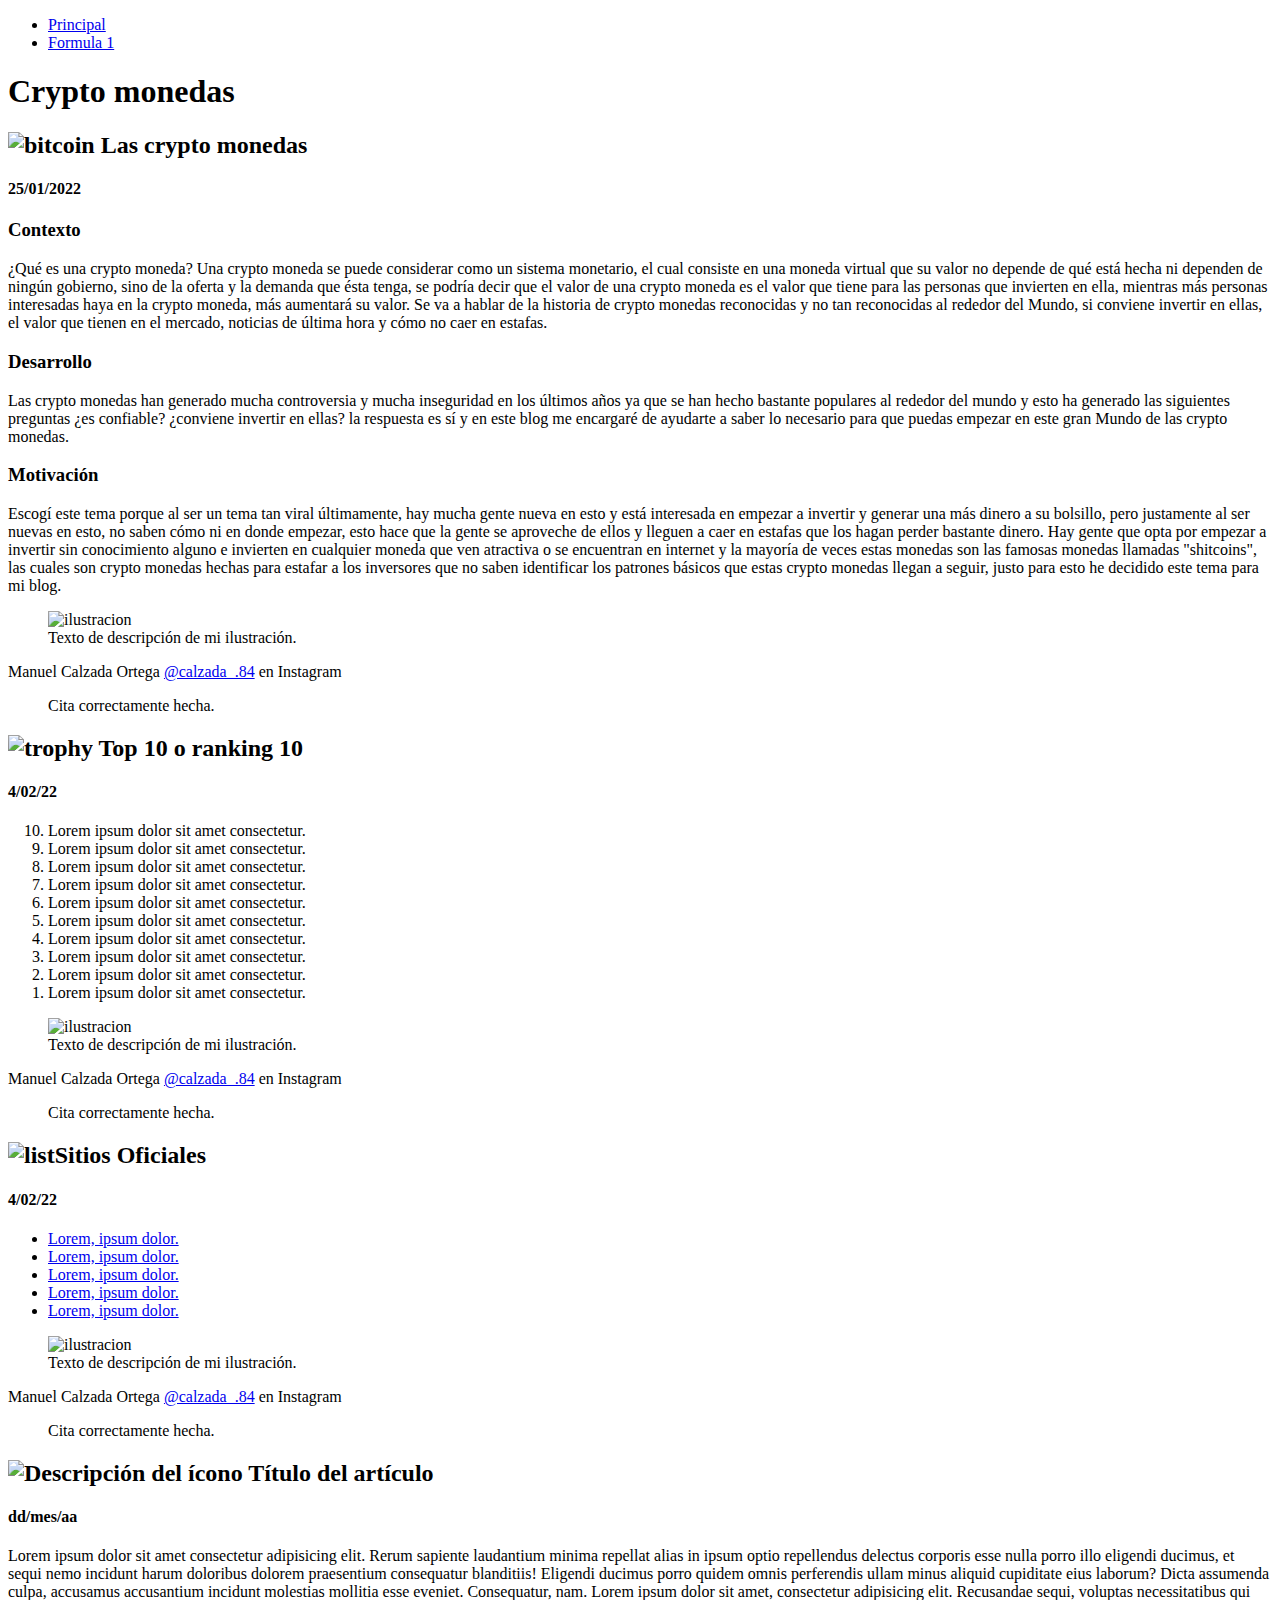
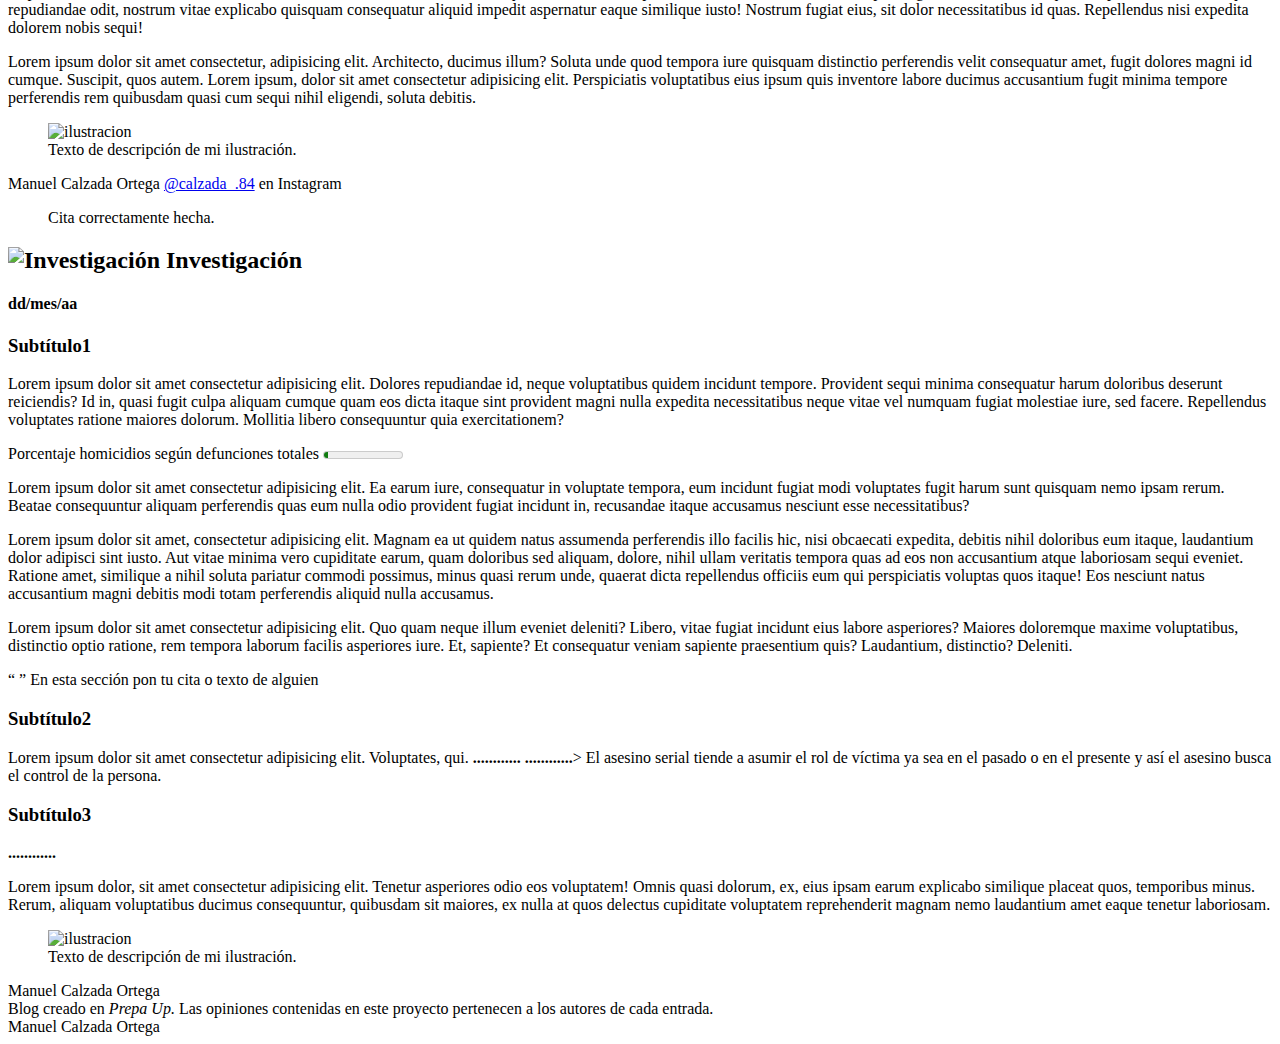
==== Crypto.html @ 49954007 "..." ====
<!DOCTYPE html>
<html lang="es">

    <head>
        <!--Carga los caracteres Latinos-->
        <meta charset="UTF-8">
        <title> Crypto monedas </title>
    </head>

    <body>
        <!--Empieza mi blog-->

        <!--Barra de navegación-->
        <nav>
            <ul>
                <li> <a href="Index.html" target=_blank> Principal </a></li>
                <li> <a href="Formula_1.html"> Formula 1 </a></li>
            </ul>
        </nav>
        <!--Termina barra de navegación-->

        <section>

            <!--Empieza el título del blog-->
            <header>
                <h1> Crypto monedas </h1>
            </header>
            <!--Termina el título del blog-->

            <main>
                <article>

                    <header>
                        <!--Comienza Título-->
                        <hgroup>
                            <h2> <img src="assets/images/icons/bitcoin.png" alt="bitcoin" height="35px" width="auto">
                                Las crypto monedas</h2>
                            <!--Título del artículo-->
                            <h4> 25/01/2022 </h4>
                            <!--Fecha-->
                        </hgroup>
                    </header>

                    <div>
                        <h3> Contexto </h3>
                        <p> ¿Qué es una crypto moneda? Una crypto moneda se puede considerar como un sistema
                            monetario, el cual consiste en una moneda virtual que su valor no depende de qué está
                            hecha ni dependen de ningún gobierno, sino de la oferta y la demanda que ésta
                            tenga, se podría decir que el valor de una crypto moneda es el valor que tiene
                            para las personas que invierten en ella, mientras más personas interesadas haya
                            en la crypto moneda, más aumentará su valor.
                            Se va a hablar de la historia de crypto monedas reconocidas y no tan reconocidas
                            al rededor del Mundo, si conviene invertir en ellas, el valor que tienen en el mercado,
                            noticias de última hora y cómo no caer en estafas.
                        </p>
                    </div>
                    <div>
                        <h3> Desarrollo </h3>
                        <p>
                            Las crypto monedas han generado mucha controversia y mucha inseguridad
                            en los últimos años ya que se han hecho bastante populares al rededor
                            del mundo y esto ha generado las siguientes preguntas ¿es confiable?
                            ¿conviene invertir en ellas? la respuesta es sí y en este blog me
                            encargaré de ayudarte a saber lo necesario para que puedas empezar en
                            este gran Mundo de las crypto monedas.
                        </p>
                    </div>
                    <div>
                        <h3> Motivación </h3>
                        <p>
                            Escogí este tema porque al ser un tema tan viral últimamente, hay mucha
                            gente nueva en esto y está interesada en empezar a invertir y generar una
                            más dinero a su bolsillo, pero justamente al ser nuevas en esto, no saben
                            cómo ni en donde empezar, esto hace que la gente se aproveche de ellos y
                            lleguen a caer en estafas que los hagan perder bastante dinero. Hay gente
                            que opta por empezar a invertir sin conocimiento alguno e invierten en cualquier
                            moneda que ven atractiva o se encuentran en internet y la mayoría de veces
                            estas monedas son las famosas monedas llamadas "shitcoins", las cuales son
                            crypto monedas hechas para estafar a los inversores que no saben identificar
                            los patrones básicos que estas crypto monedas llegan a seguir, justo para esto
                            he decidido este tema para mi blog.
                        </p>
                    </div>
                    <div>

                        <!-- inicia ilustración del artículo -->
                        <figure>
                            <img src="assets/images/figures/descarga.png" alt="ilustracion" height="600px" width="auto">
                            <figcaption>Texto de descripción de mi ilustración.</figcaption>
                        </figure>
                        <!-- termina ilustración del artículo -->

                    </div>

                    <!-- Inicia Footer-->
                    <footer>
                        <div>
                            <span>Manuel Calzada Ortega</span> <a href="https://www.instagram.com/calzada_.84/"
                                target="_blank">@calzada_.84</a> en Instagram
                        </div>

                        <!-- bibliografía -->
                        <blockquote>
                            <p>Cita correctamente hecha.</p>
                        </blockquote>
                        <!-- fin bibliografía -->
                    </footer>
                    <!-- Inicia Footer-->

                </article>

                <article>
                    <!--entrada2-->

                    <!--Inicia header-->
                    <header>
                        <hgroup>
                            <h2> <img src="assets/images/icons/award.png" alt="trophy" height="35px" width="auto"> Top
                                10 o ranking 10</h2>
                            <!--Título del artículo-->
                            <h4> 4/02/22 </h4>
                            <!--Fecha-->
                        </hgroup>
                    </header>
                    <!--Termina header-->

                    <div>
                        <!-- Inicia Top inverso -->

                        <ol reversed>
                            <li> Lorem ipsum dolor sit amet consectetur.</li>
                            <li> Lorem ipsum dolor sit amet consectetur.</li>
                            <li> Lorem ipsum dolor sit amet consectetur.</li>
                            <li> Lorem ipsum dolor sit amet consectetur.</li>
                            <li> Lorem ipsum dolor sit amet consectetur.</li>
                            <li> Lorem ipsum dolor sit amet consectetur.</li>
                            <li> Lorem ipsum dolor sit amet consectetur.</li>
                            <li> Lorem ipsum dolor sit amet consectetur.</li>
                            <li> Lorem ipsum dolor sit amet consectetur.</li>
                            <li> Lorem ipsum dolor sit amet consectetur.</li>
                        </ol>
                    </div><!-- Termina Top inverso -->

                    <div>
                        <!-- inicia ilustración del artículo -->
                        <figure>
                            <img src="assets/images/figures/descarga.png" alt="ilustracion" height="600px" width="auto">
                            <figcaption>Texto de descripción de mi ilustración.</figcaption>
                        </figure>
                        <!-- termina ilustración del artículo -->
                    </div>



                    <!-- Inicia Footer-->
                    <footer>
                        <div>
                            <span>Manuel Calzada Ortega</span> <a href="https://www.instagram.com/calzada_.84/"
                                target="_blank">@calzada_.84</a> en Instagram
                        </div>

                        <!-- bibliografía -->
                        <blockquote>
                            <p>Cita correctamente hecha.</p>
                        </blockquote>
                        <!-- fin bibliografía -->
                    </footer>
                    <!-- Inicia Footer-->
                </article>

                <article>
                    <!--entrada3-->

                    <!--Inicia header-->
                    <header>
                        <hgroup>
                            <h2> <img src="assets/images/icons/list.png" alt="list" height="35px" width="auto">Sitios
                                Oficiales</h2>
                            <!--Título del artículo-->
                            <h4> 4/02/22 </h4>
                            <!--Fecha-->
                        </hgroup>
                    </header>
                    <!--Termina header-->

                    <div>
                        <!-- Inicia lista de sitios -->

                        <ul>

                            <li> <a href="https://rfydftefdet.com/" target="_blank"> Lorem, ipsum dolor.</a> </li>
                            <li> <a href="https://lorem ipsum dolor.edu.mx/" target="_blank"> Lorem, ipsum dolor.</a>
                            </li>
                            <li> <a href="https://lorem ipsum dolor.edu.mx/" target="_blank"> Lorem, ipsum dolor.</a>
                            </li>
                            <li> <a href="https://lorem ipsum dolor.edu.mx/" target="_blank"> Lorem, ipsum dolor.</a>
                            </li>
                            <li> <a href="https://lorem ipsum dolor.edu.mx/" target="_blank"> Lorem, ipsum dolor.</a>
                            </li>

                        </ul>

                    </div><!-- Termina lista de sitios oficiales -->

                    <div>
                        <!-- inicia ilustración del artículo -->
                        <figure>
                            <img src="assets/images/figures/descarga.png" alt="ilustracion" height="600px" width="auto">
                            <figcaption>Texto de descripción de mi ilustración.</figcaption>
                        </figure>
                        <!-- termina ilustración del artículo -->
                    </div>



                    <!-- Inicia Footer-->
                    <footer>
                        <div>
                            <span>Manuel Calzada Ortega</span> <a href="https://www.instagram.com/calzada_.84/"
                                target="_blank">@calzada_.84</a> en Instagram
                        </div>

                        <!-- bibliografía -->
                        <blockquote>
                            <p>Cita correctamente hecha.</p>
                        </blockquote>
                        <!-- fin bibliografía -->
                    </footer>
                    <!-- Inicia Footer-->

                </article>

                <article>
                    <!--entrada4-->
                    <header>
                        <hgroup>
                            <!-- Título del artículo -->
                            <h2> <img src="assets/images/icons/..." alt="Descripción del ícono" height="35px"
                                    width="auto"> Título del artículo
                                <!--video de yutu-->
                            </h2>
                            <!-- Fecha en la que se escribió el artículo -->
                            <h4>dd/mes/aa</h4>
                        </hgroup>
                    </header>
                    <!-- inicia contenido del artículo -->
                    <div>

                        <p> Lorem ipsum dolor sit amet consectetur adipisicing elit. Rerum sapiente laudantium minima
                            repellat alias in ipsum optio repellendus delectus corporis esse nulla porro illo eligendi
                            ducimus, et sequi nemo incidunt harum doloribus dolorem praesentium consequatur blanditiis!
                            Eligendi ducimus porro quidem omnis perferendis ullam minus aliquid cupiditate eius laborum?
                            Dicta assumenda culpa, accusamus accusantium incidunt molestias mollitia esse eveniet.
                            Consequatur, nam. Lorem ipsum dolor sit amet, consectetur adipisicing elit. Recusandae
                            sequi, voluptas necessitatibus qui repudiandae odit, nostrum vitae explicabo quisquam
                            consequatur aliquid impedit aspernatur eaque similique iusto! Nostrum fugiat eius, sit dolor
                            necessitatibus id quas. Repellendus nisi expedita dolorem nobis sequi!</p>
                        <p> Lorem ipsum dolor sit amet consectetur, adipisicing elit. Architecto, ducimus illum? Soluta
                            unde quod tempora iure quisquam distinctio perferendis velit consequatur amet, fugit dolores
                            magni id cumque. Suscipit, quos autem. Lorem ipsum, dolor sit amet consectetur adipisicing
                            elit. Perspiciatis voluptatibus eius ipsum quis inventore labore ducimus accusantium fugit
                            minima tempore perferendis rem quibusdam quasi cum sequi nihil eligendi, soluta debitis.</p>

                    </div> <!-- Termina contenido del artículo -->

                    <div>
                        <!-- inicia ilustración del artículo -->
                        <figure>
                            <img src="assets/images/figures/descarga.png" alt="ilustracion" height="600px" width="auto">
                            <figcaption>Texto de descripción de mi ilustración.</figcaption>
                        </figure>
                        <!-- termina ilustración del artículo -->
                    </div>

                    <!-- Inicia Footer-->
                    <footer>
                        <div>
                            <span>Manuel Calzada Ortega</span> <a href="https://www.instagram.com/calzada_.84/"
                                target="_blank">@calzada_.84</a> en Instagram
                        </div>

                        <!-- bibliografía -->
                        <blockquote>
                            <p>Cita correctamente hecha.</p>
                        </blockquote>
                        <!-- fin bibliografía -->
                    </footer>
                    <!-- Inicia Footer-->
                </article>

                <article>
                    <!--entrada5-->
                    <header>
                        <hgroup>
                            <!-- Título del artículo -->
                            <h2> <img src="assets/images/icons/seo.png" alt="Investigación" height="35px" width="auto">
                                Investigación</h2>
                            <!-- Fecha en la que se escribió el artículo -->
                            <h4>dd/mes/aa</h4>
                        </hgroup>
                    </header>
                    <!-- inicia contenido del artículo -->
                    <div>

                        <h3> Subtítulo1 </h3>

                        <p>
                            Lorem ipsum dolor sit amet consectetur adipisicing elit. Dolores repudiandae id, neque
                            voluptatibus quidem incidunt tempore. Provident sequi minima consequatur harum doloribus
                            deserunt reiciendis? Id in, quasi fugit culpa aliquam cumque quam eos dicta itaque sint
                            provident magni nulla expedita necessitatibus neque vitae vel numquam fugiat molestiae iure,
                            sed facere. Repellendus voluptates ratione maiores dolorum. Mollitia libero consequuntur
                            quia exercitationem?
                        </p>

                        <label>Porcentaje homicidios según defunciones totales</label>
                        <!--Barra de porcentage con datos reales-->
                        <meter value=36685 min=0 max=722611></meter>
                        <!--Cambiar los valores-->

                        <p>
                            Lorem ipsum dolor sit amet consectetur adipisicing elit. Ea earum iure, consequatur in
                            voluptate tempora, eum incidunt fugiat modi voluptates fugit harum sunt quisquam nemo ipsam
                            rerum. Beatae consequuntur aliquam perferendis quas eum nulla odio provident fugiat incidunt
                            in, recusandae itaque accusamus nesciunt esse necessitatibus?
                        </p>

                        <p>
                            Lorem ipsum dolor sit amet, consectetur adipisicing elit. Magnam ea ut quidem natus
                            assumenda perferendis illo facilis hic, nisi obcaecati expedita, debitis nihil doloribus eum
                            itaque, laudantium dolor adipisci sint iusto. Aut vitae minima vero cupiditate earum, quam
                            doloribus sed aliquam, dolore, nihil ullam veritatis tempora quas ad eos non accusantium
                            atque laboriosam sequi eveniet. Ratione amet, similique a nihil soluta pariatur commodi
                            possimus, minus quasi rerum unde, quaerat dicta repellendus officiis eum qui perspiciatis
                            voluptas quos itaque! Eos nesciunt natus accusantium magni debitis modi totam perferendis
                            aliquid nulla accusamus.
                        </p>


                        <p>
                            Lorem ipsum dolor sit amet consectetur adipisicing elit. Quo quam neque illum eveniet
                            deleniti? Libero, vitae fugiat incidunt eius labore asperiores? Maiores doloremque maxime
                            voluptatibus, distinctio optio ratione, rem tempora laborum facilis asperiores iure. Et,
                            sapiente? Et consequatur veniam sapiente praesentium quis? Laudantium, distinctio? Deleniti.
                        </p>

                        <p>
                            <q> </q> <cite></cite> En esta sección pon tu cita o texto de alguien

                        </p>

                        <h3> Subtítulo2</h3>

                        <p>
                            Lorem ipsum dolor sit amet consectetur adipisicing elit. Voluptates, qui.

                            <strong>............</strong>
                            <!--Usa las etiquetas strong para señalar ideas principales-->
                            <strong>............</strong>> El asesino serial tiende a asumir el rol de víctima ya sea en
                            el pasado o en el presente y así el asesino busca el control de la persona.

                        </p>


                        <h3>Subtítulo3</h3>

                        <strong>............</strong>
                        <!--Usa las etiquetas strong para señalar ideas principales-->
                        <p>
                            Lorem ipsum dolor, sit amet consectetur adipisicing elit. Tenetur asperiores odio eos
                            voluptatem! Omnis quasi dolorum, ex, eius ipsam earum explicabo similique placeat quos,
                            temporibus minus. Rerum, aliquam voluptatibus ducimus consequuntur, quibusdam sit maiores,
                            ex nulla at quos delectus cupiditate voluptatem reprehenderit magnam nemo laudantium amet
                            eaque tenetur laboriosam.
                        </p>
                    </div>
                    <div>
                        <!-- inicia ilustración del artículo -->
                        <figure>
                         <img src="assets/images/figures/descarga.png" alt="ilustracion" height="600px" width="auto">
                         <figcaption>Texto de descripción de mi ilustración.</figcaption>
                        </figure>
                        <!-- termina ilustración del artículo -->
                    </div>

                    
                </article>



            </main>
            <!-- Termina main -->

            <!--Empieza aside-->
            <aside>

            </aside>
            <!--Termina aside-->

            <!-- empieza el footer -->
            <footer>

                <div>
                    <span>Manuel Calzada Ortega</span>
                </div>
                <div>
                    <span> Blog creado en <i>Prepa Up.</i> </span>
                    <span> Las opiniones contenidas en este proyecto pertenecen a los autores de cada entrada. </span>
                </div>
                <div>
                    <span>Manuel Calzada Ortega</span>
                </div>

            </footer>
            <!-- termina el footer -->

        </section>
        <!-- Termina el blog-->
    </body>

</html>
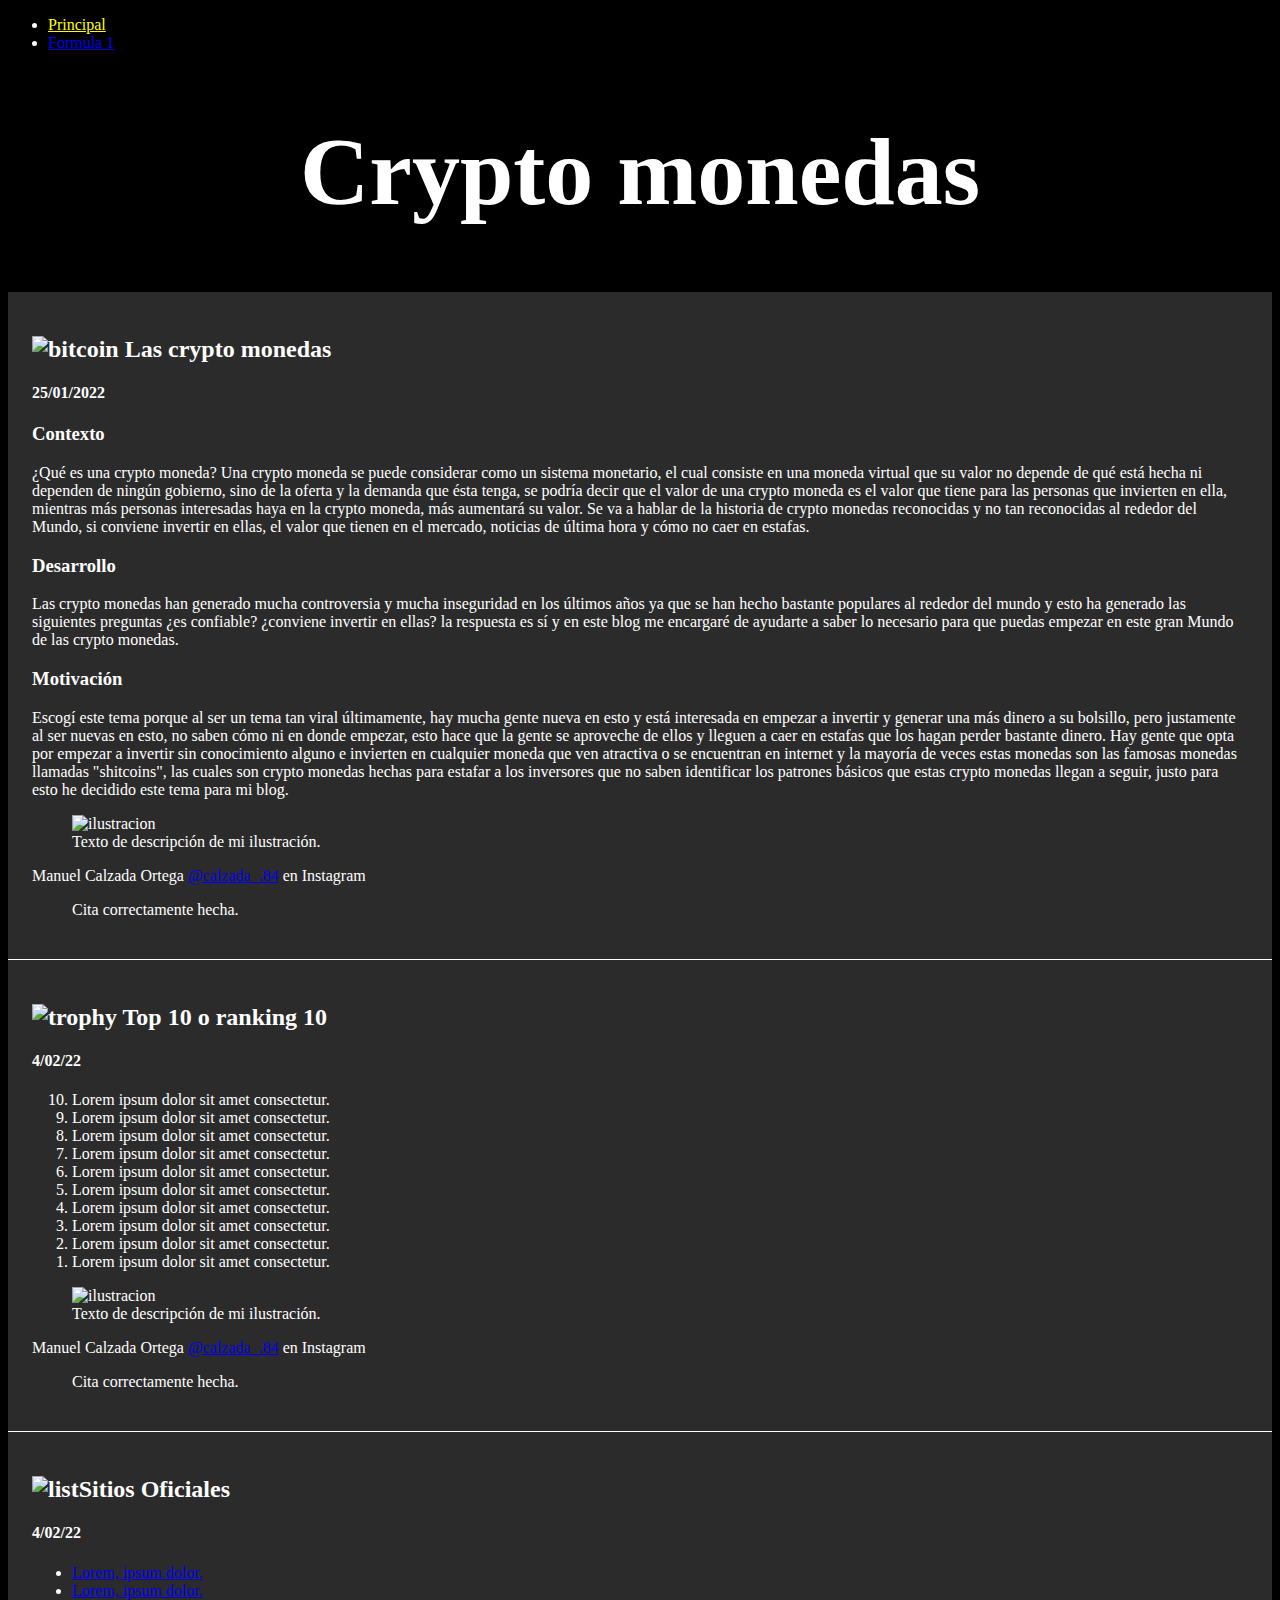
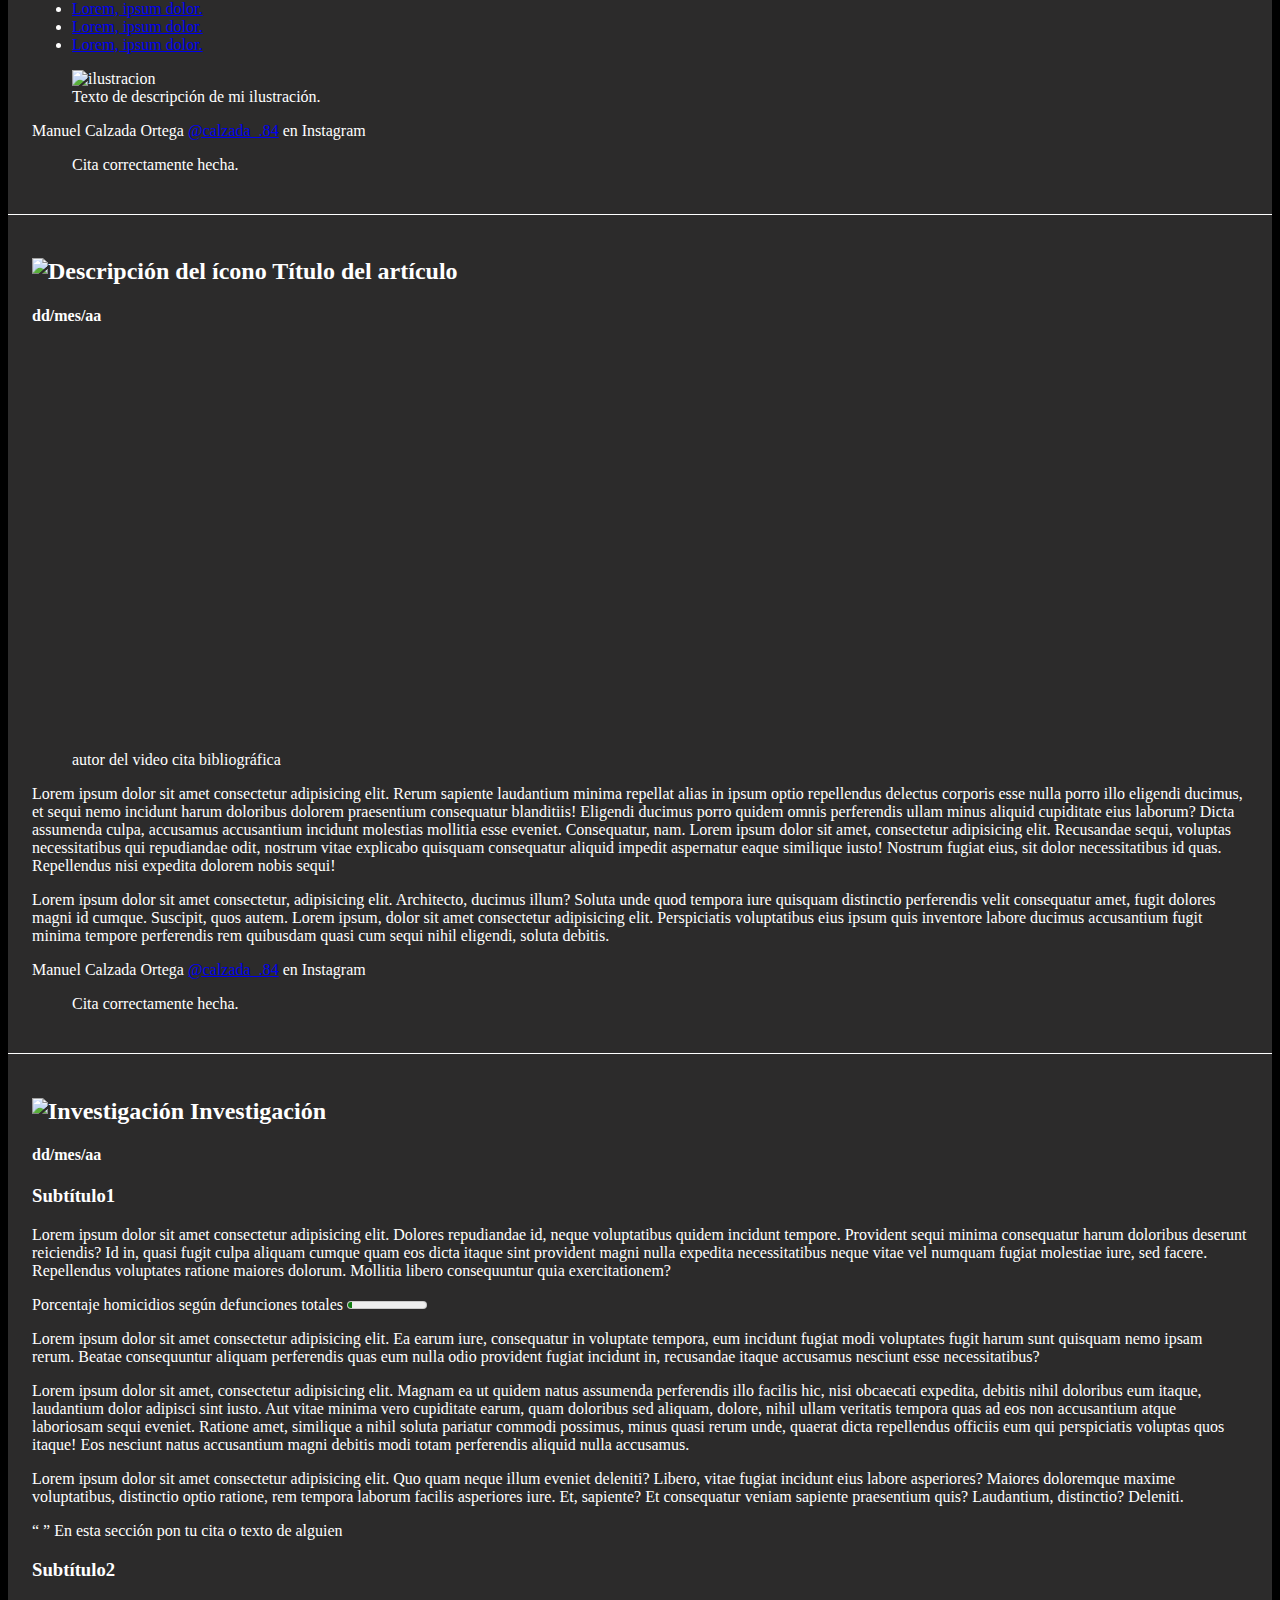
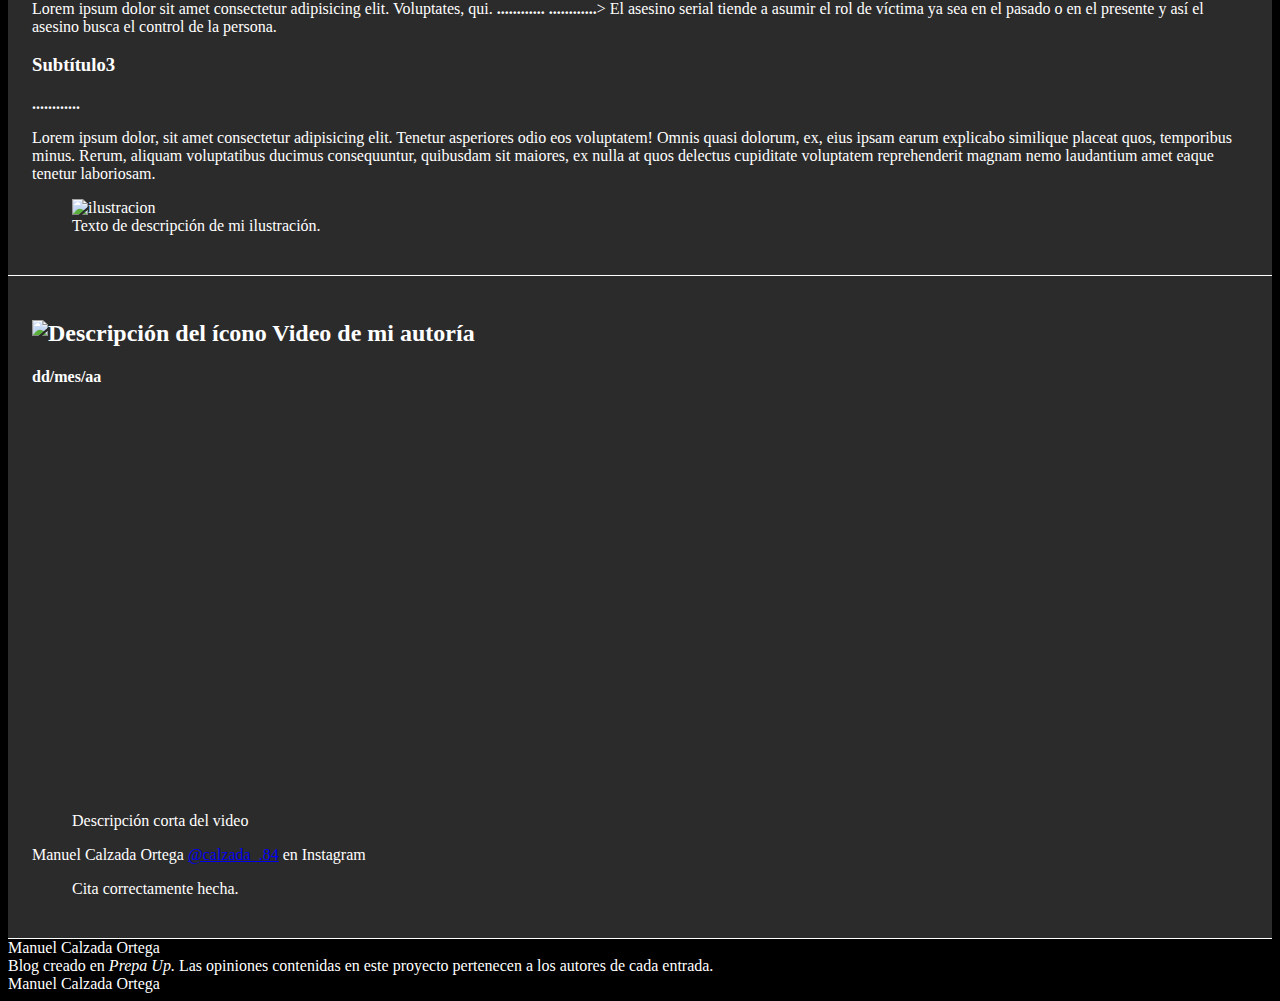
==== commit 3b80d5b4: "PAE6 completed" ====
--- a/Crypto.html
+++ b/Crypto.html
@@ -5,15 +5,16 @@
         <!--Carga los caracteres Latinos-->
         <meta charset="UTF-8">
         <title> Crypto monedas </title>
+        <link rel="stylesheet" href="assets/styles/estilos_manuel_calzada.css">
     </head>
 
-    <body>
+    <body class="cuerpo_blog">
         <!--Empieza mi blog-->
 
         <!--Barra de navegación-->
         <nav>
             <ul>
-                <li> <a href="Index.html" target=_blank> Principal </a></li>
+                <li> <a class="resaltado" href="Index.html" target=_blank> Principal </a></li>
                 <li> <a href="Formula_1.html"> Formula 1 </a></li>
             </ul>
         </nav>
@@ -22,13 +23,13 @@
         <section>
 
             <!--Empieza el título del blog-->
-            <header>
+            <header id="titulo_blog">
                 <h1> Crypto monedas </h1>
             </header>
             <!--Termina el título del blog-->
 
             <main>
-                <article>
+                <article class="article">
 
                     <header>
                         <!--Comienza Título-->
@@ -109,7 +110,7 @@
 
                 </article>
 
-                <article>
+                <article class="article">
                     <!--entrada2-->
 
                     <!--Inicia header-->
@@ -168,7 +169,7 @@
                     <!-- Inicia Footer-->
                 </article>
 
-                <article>
+                <article class="article">
                     <!--entrada3-->
 
                     <!--Inicia header-->
@@ -230,7 +231,7 @@
 
                 </article>
 
-                <article>
+                <article class="article">
                     <!--entrada4-->
                     <header>
                         <hgroup>
@@ -244,9 +245,19 @@
                         </hgroup>
                     </header>
                     <!-- inicia contenido del artículo -->
-                    <div>
-
-                        <p> Lorem ipsum dolor sit amet consectetur adipisicing elit. Rerum sapiente laudantium minima
+                    
+                    <div>
+                        <!-- inicia ilustración del artículo -->
+                        <figure>
+                         <iframe width="713" height="401" src="https://www.youtube.com/embed/jcDZ7TdKvLg" title="YouTube video player" frameborder="0" allow="accelerometer; autoplay; clipboard-write; encrypted-media; gyroscope; picture-in-picture" allowfullscreen></iframe>
+                         <figcaption>autor del video cita bibliográfica</figcaption>
+                        </figure>
+                        <!-- termina ilustración del artículo -->
+                    </div>
+
+                    <div>
+                        <p>
+                            Lorem ipsum dolor sit amet consectetur adipisicing elit. Rerum sapiente laudantium minima
                             repellat alias in ipsum optio repellendus delectus corporis esse nulla porro illo eligendi
                             ducimus, et sequi nemo incidunt harum doloribus dolorem praesentium consequatur blanditiis!
                             Eligendi ducimus porro quidem omnis perferendis ullam minus aliquid cupiditate eius laborum?
@@ -255,22 +266,14 @@
                             sequi, voluptas necessitatibus qui repudiandae odit, nostrum vitae explicabo quisquam
                             consequatur aliquid impedit aspernatur eaque similique iusto! Nostrum fugiat eius, sit dolor
                             necessitatibus id quas. Repellendus nisi expedita dolorem nobis sequi!</p>
-                        <p> Lorem ipsum dolor sit amet consectetur, adipisicing elit. Architecto, ducimus illum? Soluta
+                        
+                            <p> Lorem ipsum dolor sit amet consectetur, adipisicing elit. Architecto, ducimus illum? Soluta
                             unde quod tempora iure quisquam distinctio perferendis velit consequatur amet, fugit dolores
                             magni id cumque. Suscipit, quos autem. Lorem ipsum, dolor sit amet consectetur adipisicing
                             elit. Perspiciatis voluptatibus eius ipsum quis inventore labore ducimus accusantium fugit
                             minima tempore perferendis rem quibusdam quasi cum sequi nihil eligendi, soluta debitis.</p>
 
                     </div> <!-- Termina contenido del artículo -->
-
-                    <div>
-                        <!-- inicia ilustración del artículo -->
-                        <figure>
-                            <img src="assets/images/figures/descarga.png" alt="ilustracion" height="600px" width="auto">
-                            <figcaption>Texto de descripción de mi ilustración.</figcaption>
-                        </figure>
-                        <!-- termina ilustración del artículo -->
-                    </div>
 
                     <!-- Inicia Footer-->
                     <footer>
@@ -288,7 +291,7 @@
                     <!-- Inicia Footer-->
                 </article>
 
-                <article>
+                <article class="article">
                     <!--entrada5-->
                     <header>
                         <hgroup>
@@ -382,14 +385,48 @@
                         </figure>
                         <!-- termina ilustración del artículo -->
                     </div>
-
+                </article>
+
+                <article class="article">
+                    <!--entrada6-->
+                    <header>
+                        <hgroup>
+                            <!-- Título del artículo -->
+                            <h2> <img src="assets/images/icons/..." alt="Descripción del ícono" height="35px" width="auto"> Video de mi autoría <!--video de yutu--></h2>
+                            <!-- Fecha en la que se escribió el artículo -->
+                            <h4>dd/mes/aa</h4>
+                        </hgroup>
+                    </header>
+                    <!-- inicia contenido del artículo -->
                     
-                </article>
-
-
+                    <div>
+                        <!-- inicia ilustración del artículo -->
+                        <figure>
+                         <iframe width="713" height="401" src="https://www.youtube.com/embed/jcDZ7TdKvLg" title="YouTube video player" frameborder="0" allow="accelerometer; autoplay; clipboard-write; encrypted-media; gyroscope; picture-in-picture" allowfullscreen></iframe>
+                         <figcaption>Descripción corta del video</figcaption>
+                        </figure>
+                        <!-- termina ilustración del artículo -->
+                    </div>
+
+                    <!-- Inicia Footer-->
+                    <footer>
+                        <div>
+                            <span>Manuel Calzada Ortega</span> <a href="https://www.instagram.com/calzada_.84/"
+                                target="_blank">@calzada_.84</a> en Instagram
+                        </div>
+
+                        <!-- bibliografía -->
+                        <blockquote>
+                            <p>Cita correctamente hecha.</p>
+                        </blockquote>
+                        <!-- fin bibliografía -->
+                    </footer>
+                    <!-- Inicia Footer-->
+                </article>
 
             </main>
             <!-- Termina main -->
+
 
             <!--Empieza aside-->
             <aside>
--- a/assets/styles/estilos_manuel_calzada.css
+++ b/assets/styles/estilos_manuel_calzada.css
@@ -0,0 +1,15 @@
+.cuerpo_blog{
+    background-color: black; color: #FFFFFF;}
+
+.article{
+    background: rgb(44, 43, 43);
+    padding: 1.5rem;
+    border-bottom: 1px solid #FFFFFF;}
+
+.resaltado{
+    color: yellow/*color de texto*/ }
+
+#titulo_blog{
+    font-size: 3rem;
+    text-align: center;
+}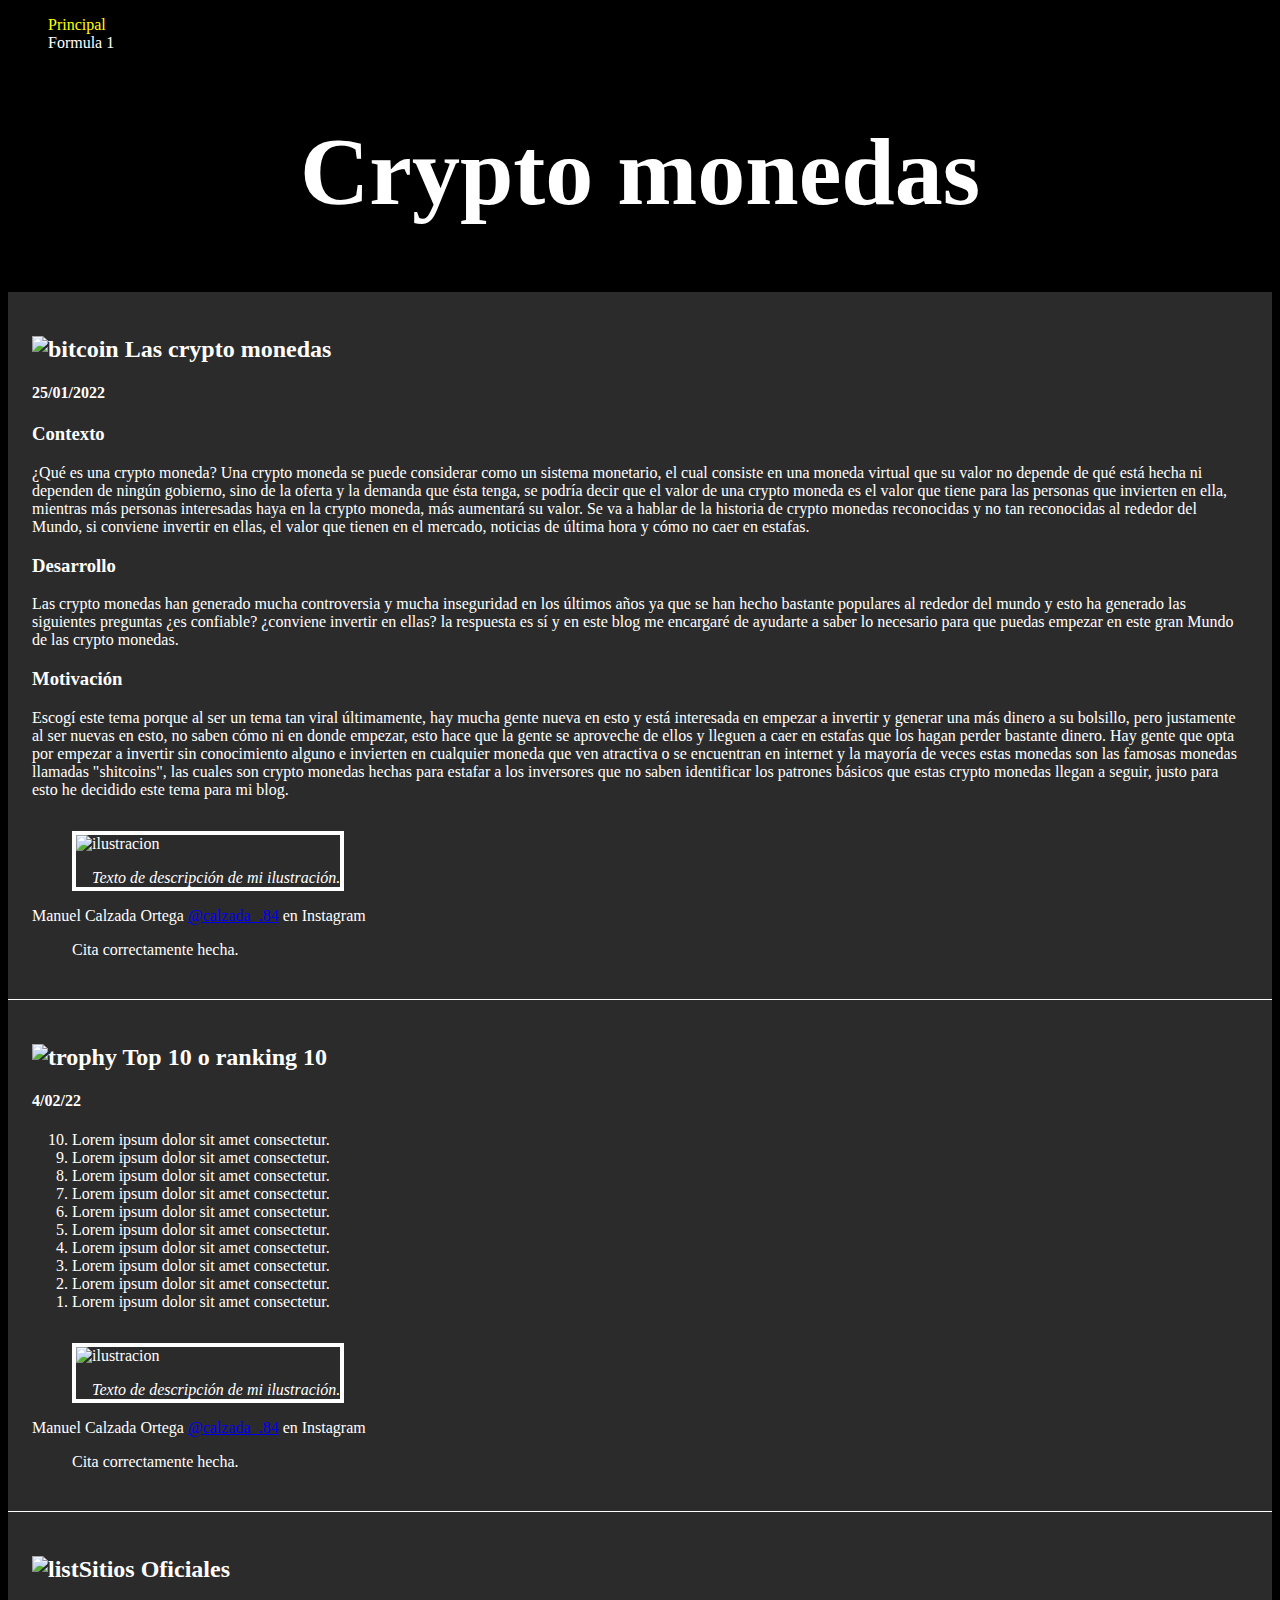
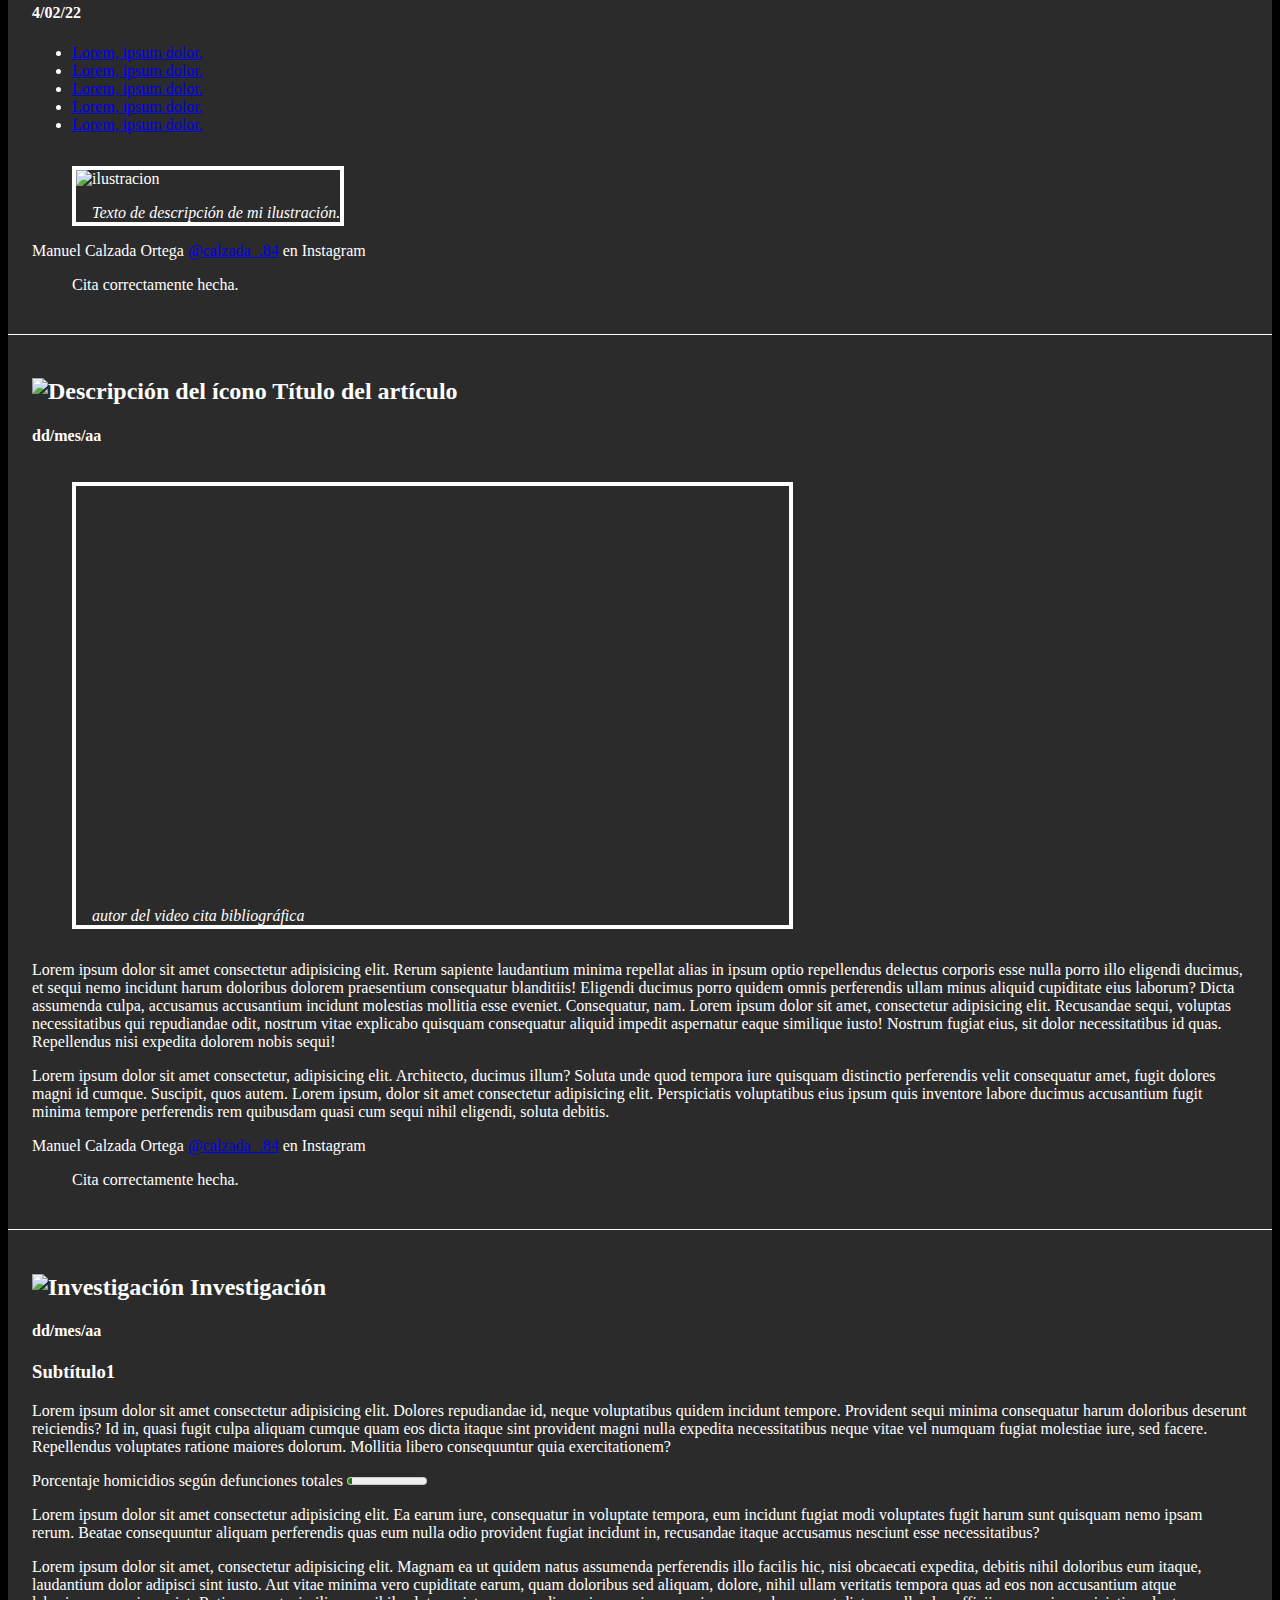
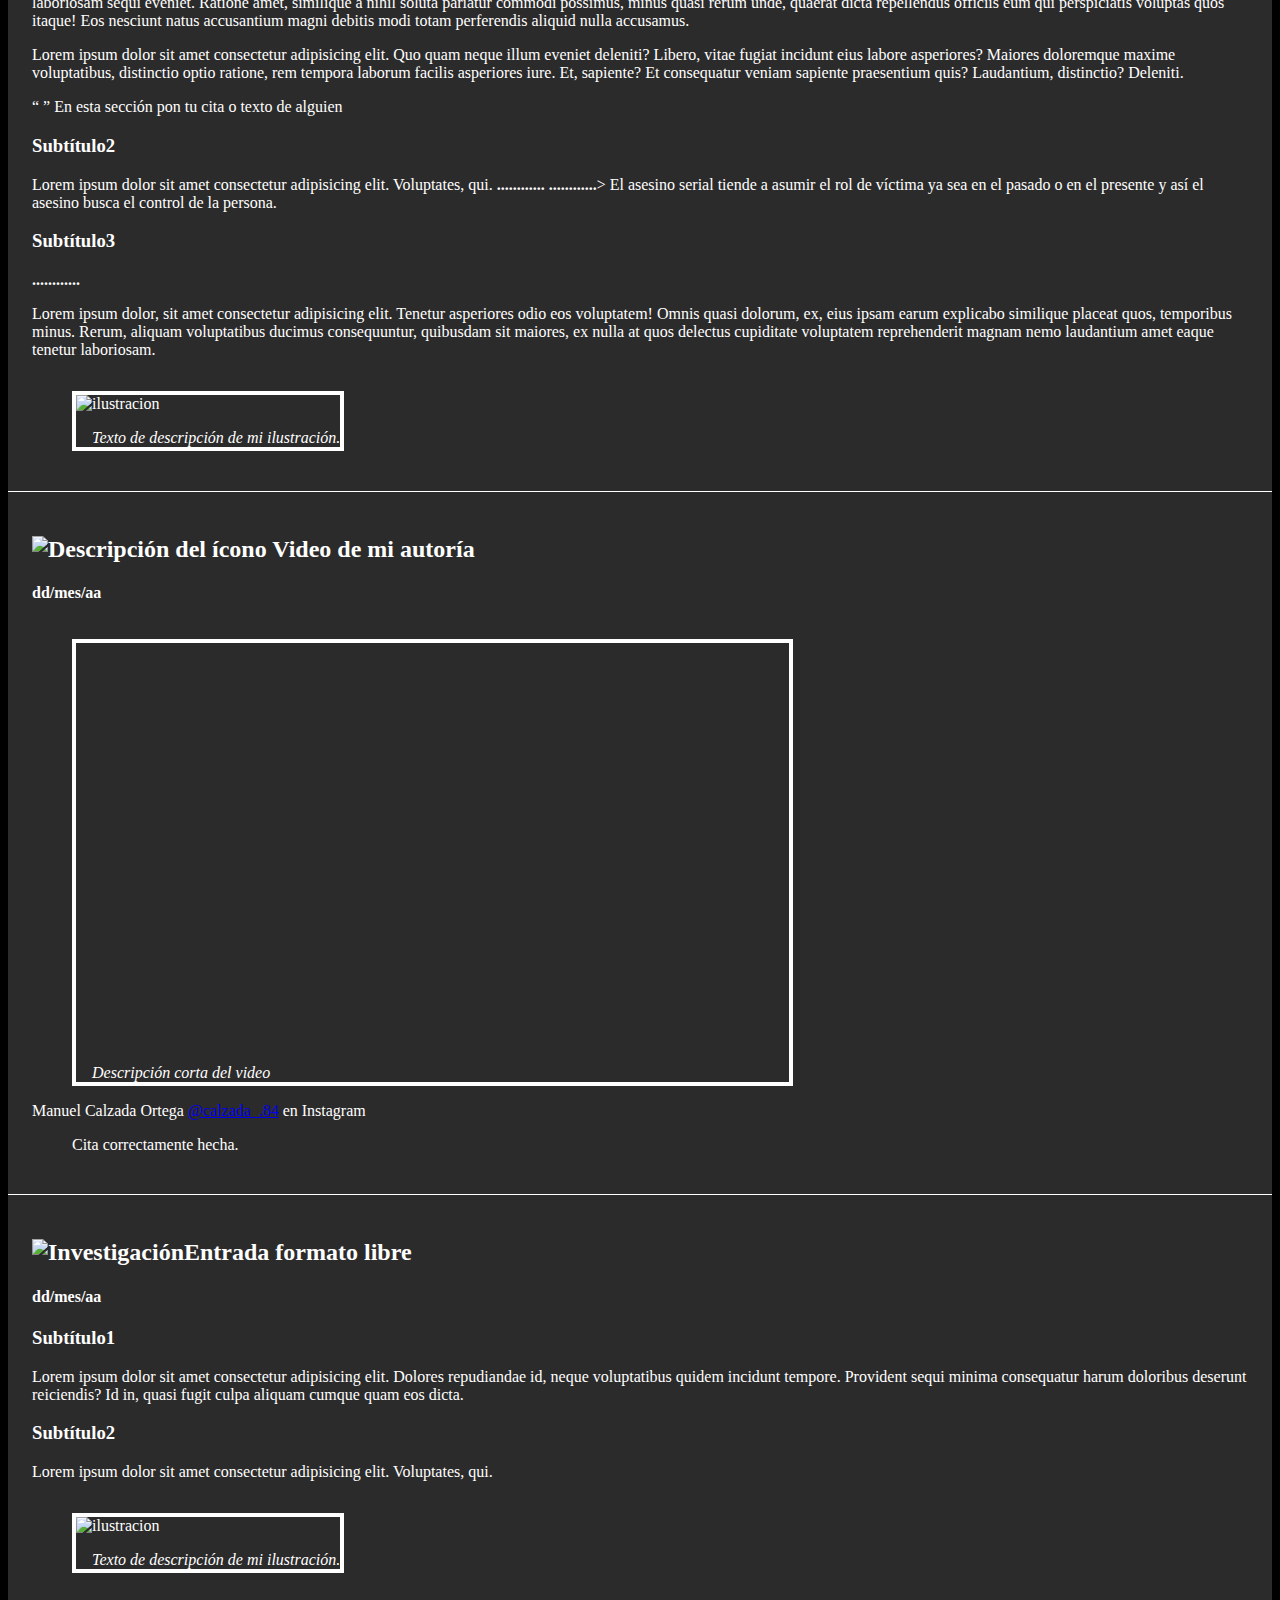
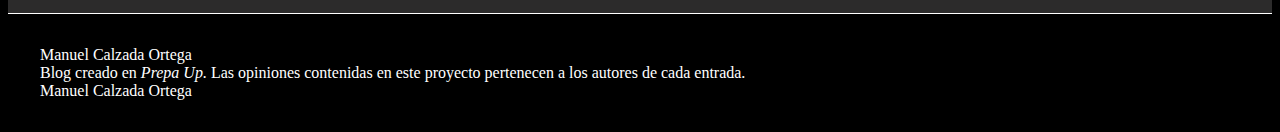
==== commit a0804068: "PAE7" ====
--- a/Crypto.html
+++ b/Crypto.html
@@ -85,7 +85,7 @@
                     <div>
 
                         <!-- inicia ilustración del artículo -->
-                        <figure>
+                        <figure class="ilustracion">
                             <img src="assets/images/figures/descarga.png" alt="ilustracion" height="600px" width="auto">
                             <figcaption>Texto de descripción de mi ilustración.</figcaption>
                         </figure>
@@ -144,7 +144,7 @@
 
                     <div>
                         <!-- inicia ilustración del artículo -->
-                        <figure>
+                        <figure class="ilustracion">
                             <img src="assets/images/figures/descarga.png" alt="ilustracion" height="600px" width="auto">
                             <figcaption>Texto de descripción de mi ilustración.</figcaption>
                         </figure>
@@ -205,7 +205,7 @@
 
                     <div>
                         <!-- inicia ilustración del artículo -->
-                        <figure>
+                        <figure class="ilustracion">
                             <img src="assets/images/figures/descarga.png" alt="ilustracion" height="600px" width="auto">
                             <figcaption>Texto de descripción de mi ilustración.</figcaption>
                         </figure>
@@ -248,7 +248,7 @@
                     
                     <div>
                         <!-- inicia ilustración del artículo -->
-                        <figure>
+                        <figure class="ilustracion">
                          <iframe width="713" height="401" src="https://www.youtube.com/embed/jcDZ7TdKvLg" title="YouTube video player" frameborder="0" allow="accelerometer; autoplay; clipboard-write; encrypted-media; gyroscope; picture-in-picture" allowfullscreen></iframe>
                          <figcaption>autor del video cita bibliográfica</figcaption>
                         </figure>
@@ -379,7 +379,7 @@
                     </div>
                     <div>
                         <!-- inicia ilustración del artículo -->
-                        <figure>
+                        <figure class="ilustracion">
                          <img src="assets/images/figures/descarga.png" alt="ilustracion" height="600px" width="auto">
                          <figcaption>Texto de descripción de mi ilustración.</figcaption>
                         </figure>
@@ -401,7 +401,7 @@
                     
                     <div>
                         <!-- inicia ilustración del artículo -->
-                        <figure>
+                        <figure class="ilustracion">
                          <iframe width="713" height="401" src="https://www.youtube.com/embed/jcDZ7TdKvLg" title="YouTube video player" frameborder="0" allow="accelerometer; autoplay; clipboard-write; encrypted-media; gyroscope; picture-in-picture" allowfullscreen></iframe>
                          <figcaption>Descripción corta del video</figcaption>
                         </figure>
@@ -424,6 +424,44 @@
                     <!-- Inicia Footer-->
                 </article>
 
+                <article class="article">
+                    <!--entrada7-->
+                    <header>
+                        <hgroup>
+                            <!-- Título del artículo -->
+                            <h2> <img src="assets/images/icons/seo.png" alt="Investigación" height="35px" width="auto">Entrada formato libre </h2>
+                            <!-- Fecha en la que se escribió el artículo -->
+                            <h4>dd/mes/aa</h4>
+                        </hgroup>
+                    </header>
+                    <!-- inicia contenido del artículo -->
+                    <div>
+
+                        <h3> Subtítulo1 </h3>
+
+                        <p>
+                            Lorem ipsum dolor sit amet consectetur adipisicing elit. Dolores repudiandae id, neque
+                            voluptatibus quidem incidunt tempore. Provident sequi minima consequatur harum doloribus
+                            deserunt reiciendis? Id in, quasi fugit culpa aliquam cumque quam eos dicta.
+                        </p>
+
+                        <h3> Subtítulo2</h3>
+                        <p>
+                            Lorem ipsum dolor sit amet consectetur adipisicing elit. Voluptates, qui.
+                        </p>
+                    </div>
+
+                    <div>
+                        <!-- inicia ilustración del artículo -->
+                        <figure class="ilustracion">
+                         <img src="assets/images/figures/descarga.png" alt="ilustracion" height="600px" width="auto">
+                         <figcaption>Texto de descripción de mi ilustración.</figcaption>
+                        </figure>
+                        <!-- termina ilustración del artículo -->
+                    </div>
+                </article>
+
+
             </main>
             <!-- Termina main -->
 
@@ -435,7 +473,7 @@
             <!--Termina aside-->
 
             <!-- empieza el footer -->
-            <footer>
+            <footer id="footer_blog">
 
                 <div>
                     <span>Manuel Calzada Ortega</span>
--- a/assets/styles/estilos_manuel_calzada.css
+++ b/assets/styles/estilos_manuel_calzada.css
@@ -1,3 +1,15 @@
+/*Barra de navegación*/
+nav>ul>li {
+    list-style:none/*estilo de lista o quitar viñetado*/}
+
+nav>ul>li>a {
+    text-decoration: none;/*decoración del texto*/
+    color: #FFFFFF;}/*color de texto*/
+    
+.resaltado{
+    color: yellow/*color de texto*/ }
+/*Barra de navegación*/
+
 .cuerpo_blog{
     background-color: black; color: #FFFFFF;}
 
@@ -6,10 +18,23 @@
     padding: 1.5rem;
     border-bottom: 1px solid #FFFFFF;}
 
-.resaltado{
-    color: yellow/*color de texto*/ }
-
 #titulo_blog{
     font-size: 3rem;
-    text-align: center;
-}+    text-align: center;}
+
+/*ilustraciones*/
+.ilustracion{
+    border: 4px solid #FFFFFF;
+    display: inline-block;}
+
+.ilustracion figcaption{
+    margin-top: 1rem; 
+    margin-left: 1rem; 
+    font-style:italic}
+/*ilustraciones*/
+
+/*footer*/
+#footer_blog{ 
+    margin: 2rem;}
+/*footer*/
+
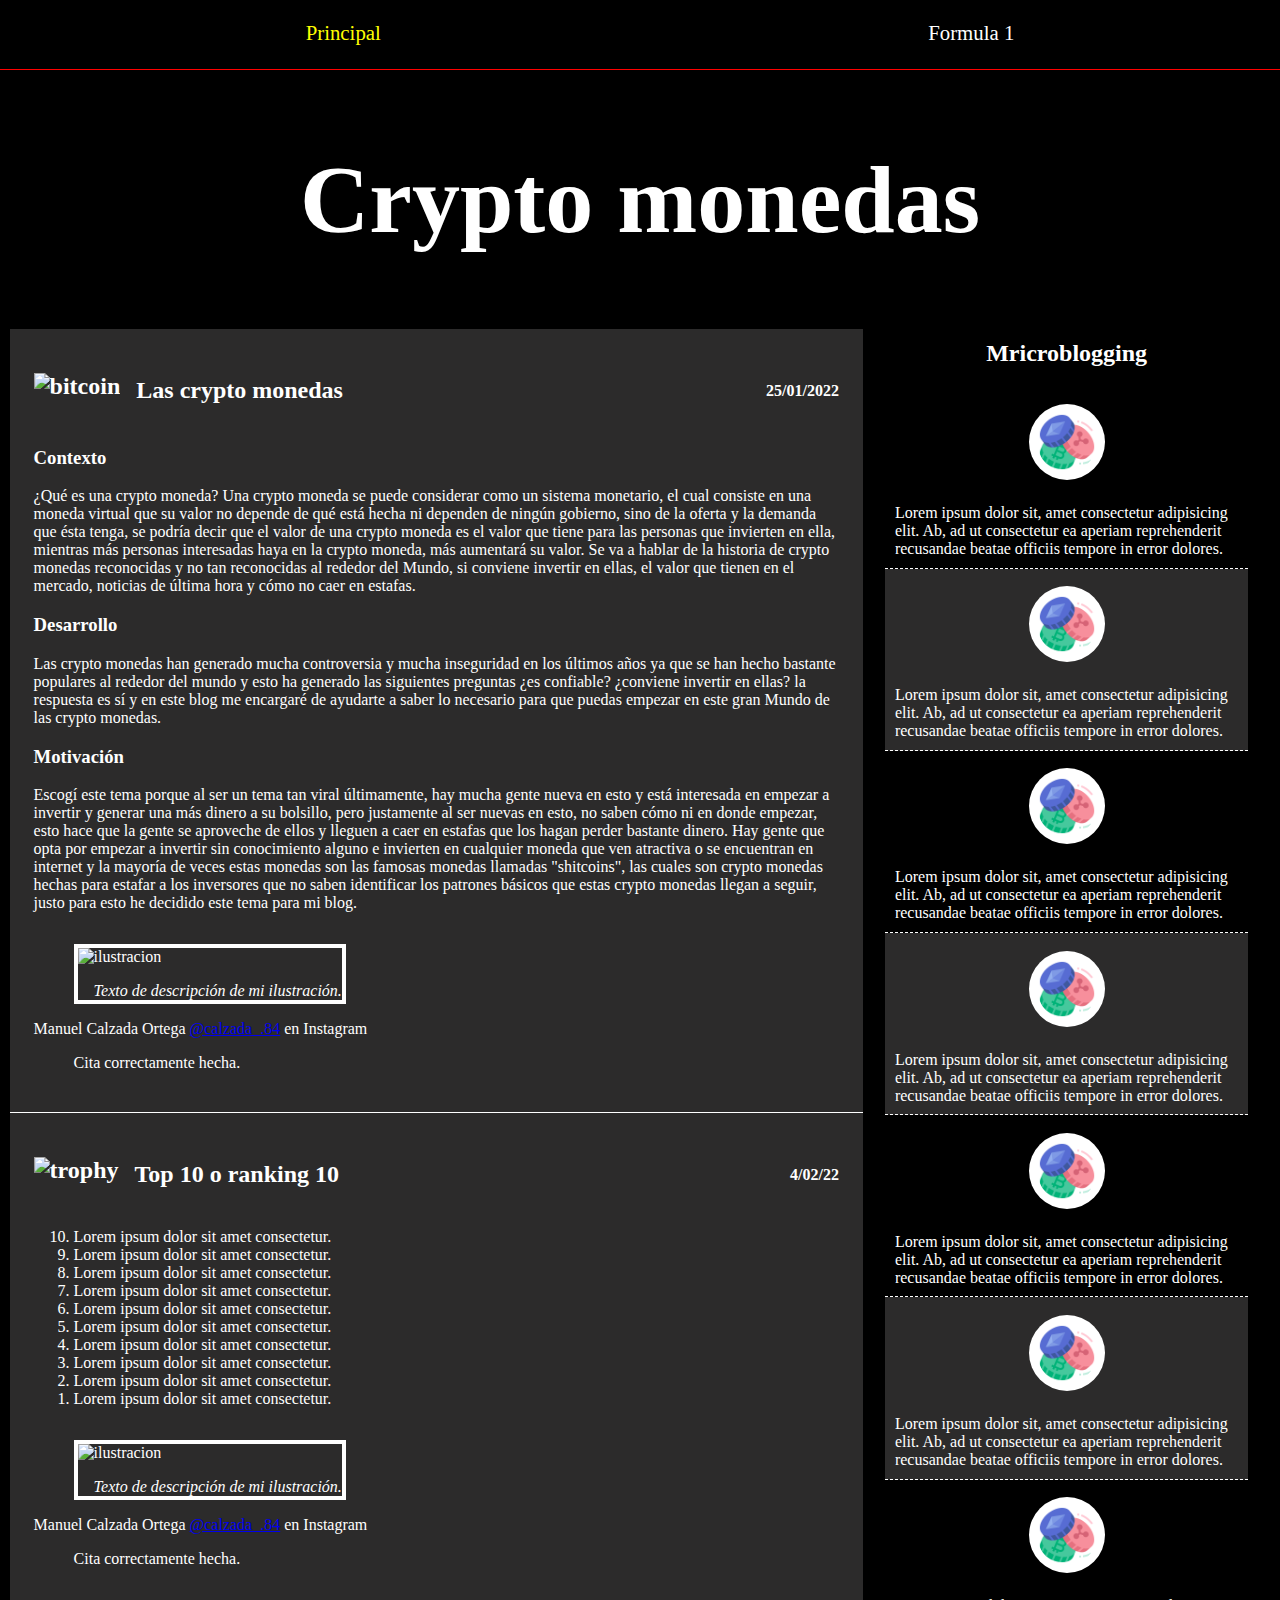
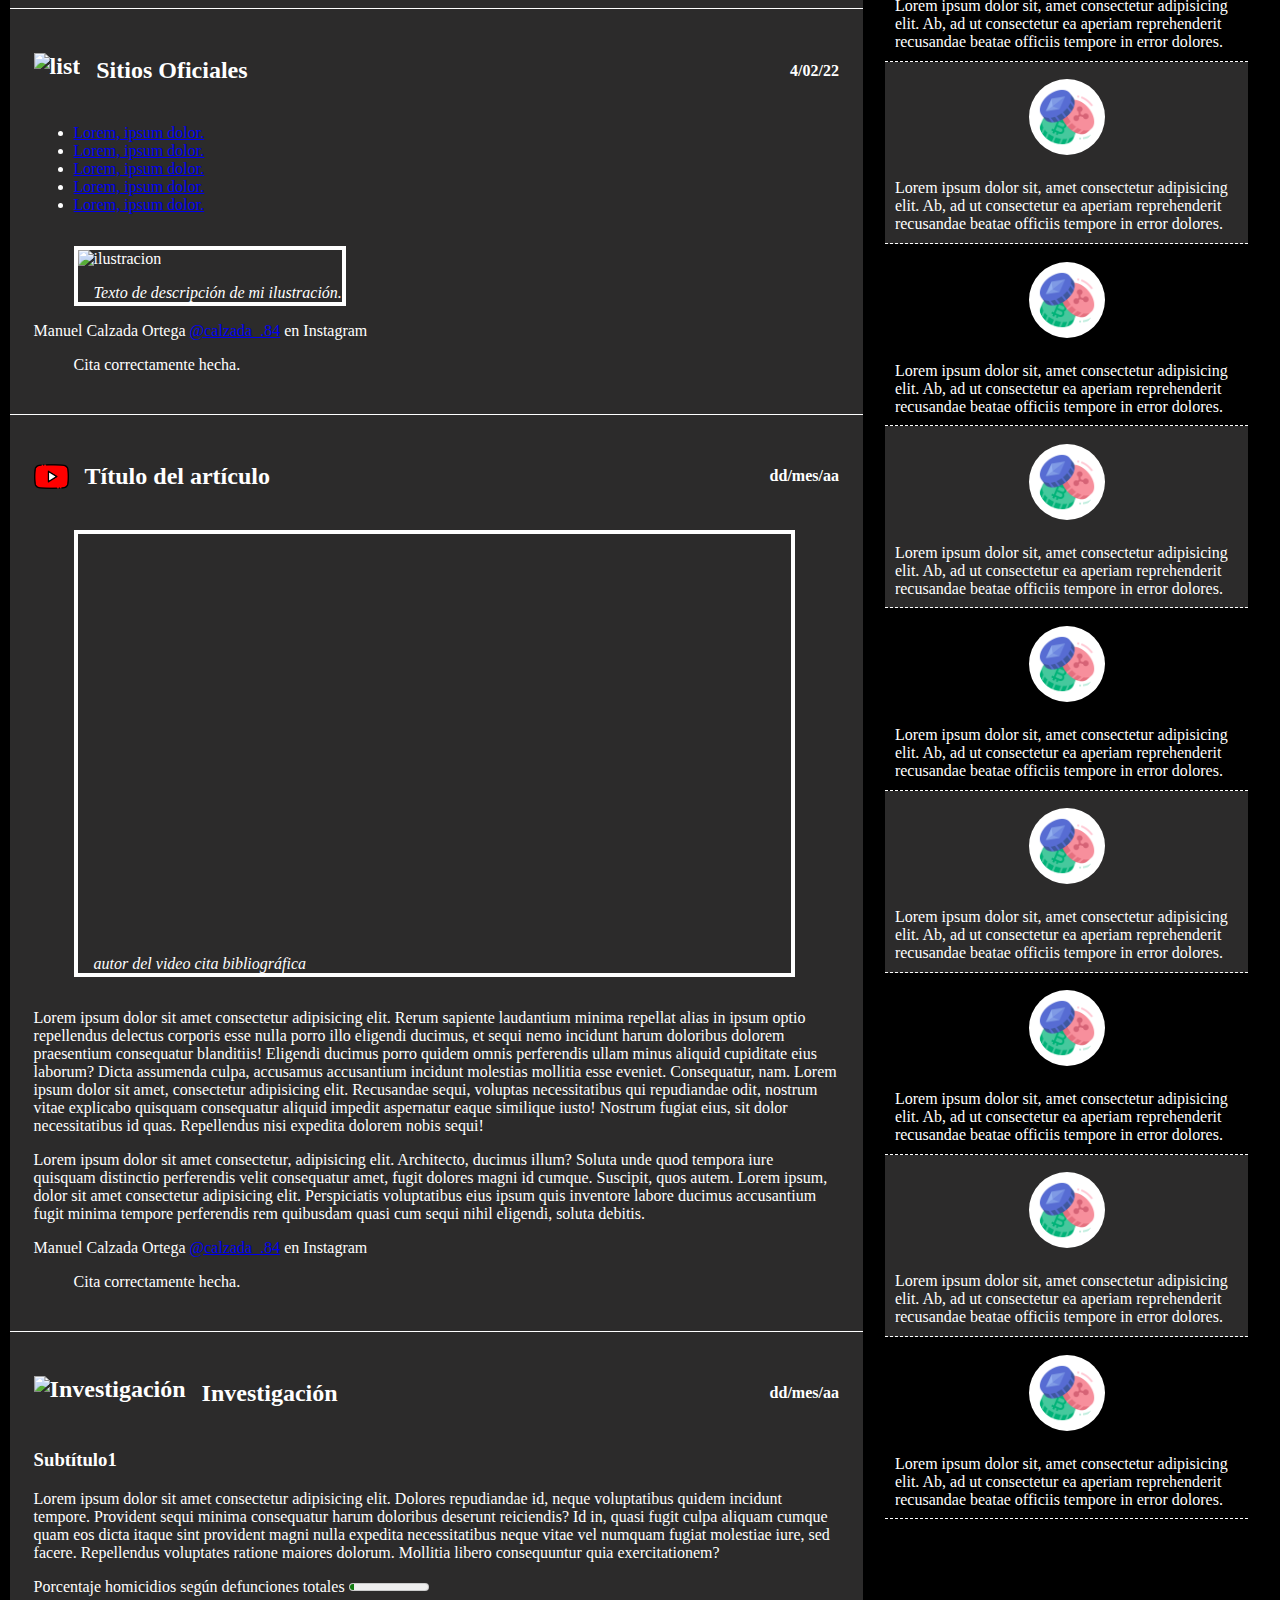
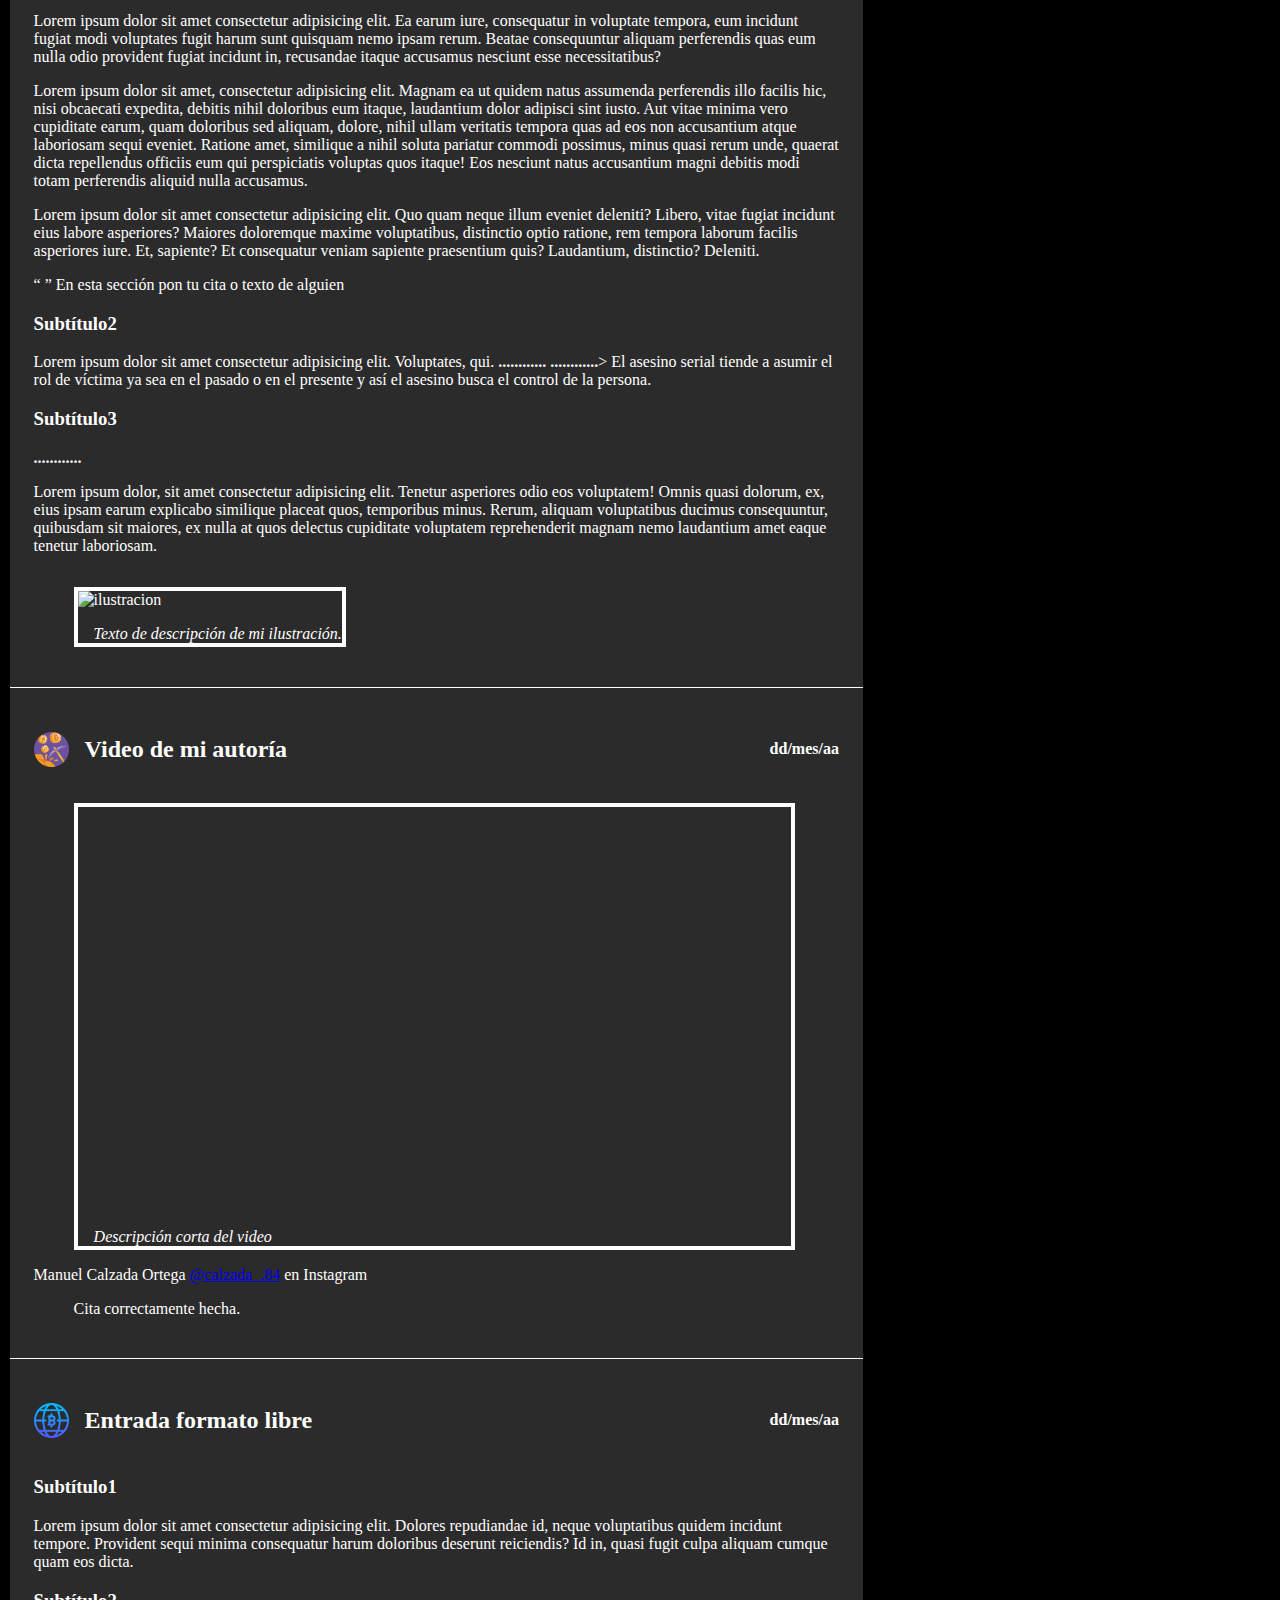
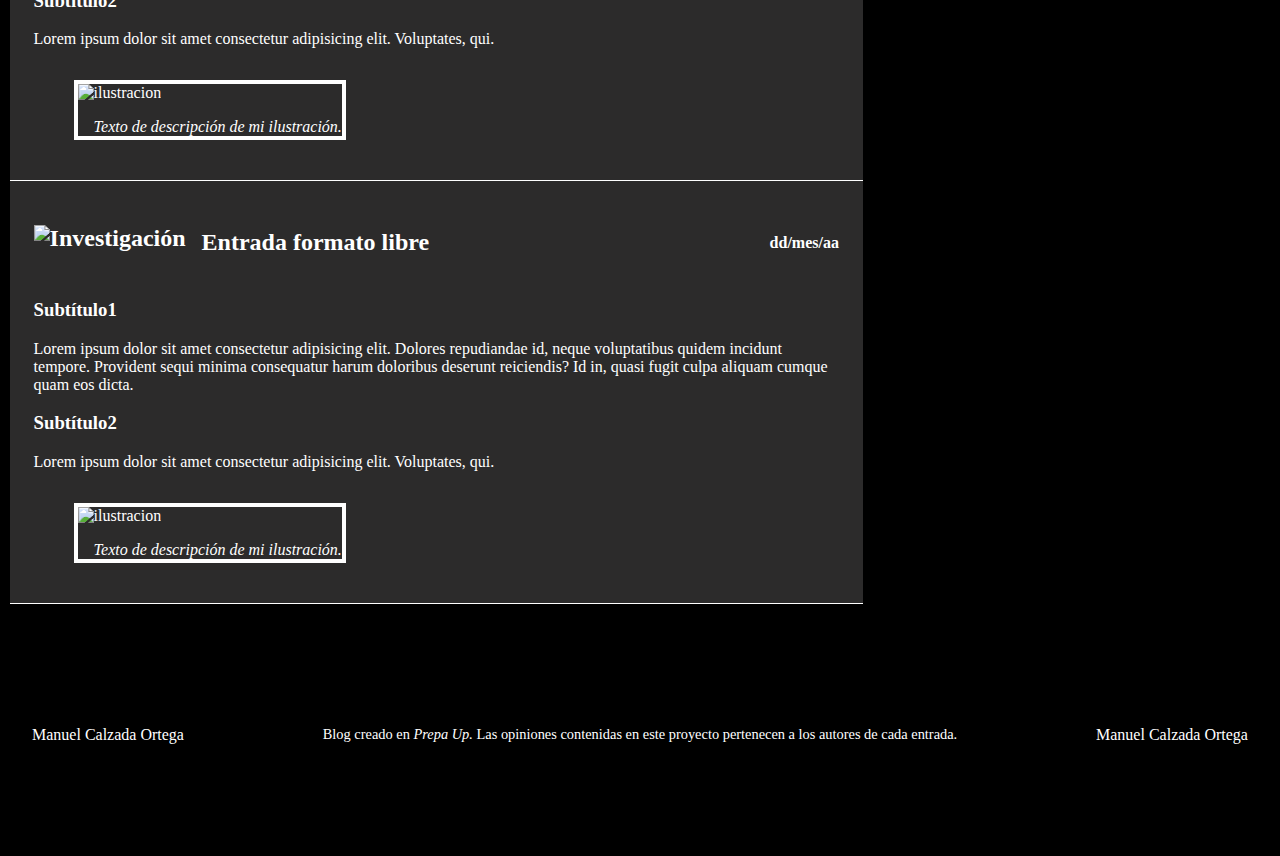
==== commit 9aaa6739: "PAE10" ====
--- a/Crypto.html
+++ b/Crypto.html
@@ -86,7 +86,7 @@
 
                         <!-- inicia ilustración del artículo -->
                         <figure class="ilustracion">
-                            <img src="assets/images/figures/descarga.png" alt="ilustracion" height="600px" width="auto">
+                            <img src="assets/images/figures/des" alt="ilustracion" height="auto" width="100%">
                             <figcaption>Texto de descripción de mi ilustración.</figcaption>
                         </figure>
                         <!-- termina ilustración del artículo -->
@@ -145,7 +145,7 @@
                     <div>
                         <!-- inicia ilustración del artículo -->
                         <figure class="ilustracion">
-                            <img src="assets/images/figures/descarga.png" alt="ilustracion" height="600px" width="auto">
+                            <img src="assets/images/figures/descarga.png" alt="ilustracion" height="auto" width="100%">
                             <figcaption>Texto de descripción de mi ilustración.</figcaption>
                         </figure>
                         <!-- termina ilustración del artículo -->
@@ -206,7 +206,7 @@
                     <div>
                         <!-- inicia ilustración del artículo -->
                         <figure class="ilustracion">
-                            <img src="assets/images/figures/descarga.png" alt="ilustracion" height="600px" width="auto">
+                            <img src="assets/images/figures/descarga.png" alt="ilustracion" height="auto" width="100%">
                             <figcaption>Texto de descripción de mi ilustración.</figcaption>
                         </figure>
                         <!-- termina ilustración del artículo -->
@@ -236,10 +236,7 @@
                     <header>
                         <hgroup>
                             <!-- Título del artículo -->
-                            <h2> <img src="assets/images/icons/..." alt="Descripción del ícono" height="35px"
-                                    width="auto"> Título del artículo
-                                <!--video de yutu-->
-                            </h2>
+                            <h2> <img src="assets/images/icons/youtube.png" alt="YouTube" height="35px" width="auto"> Título del artículo<!--video de yutu--></h2>
                             <!-- Fecha en la que se escribió el artículo -->
                             <h4>dd/mes/aa</h4>
                         </hgroup>
@@ -380,7 +377,7 @@
                     <div>
                         <!-- inicia ilustración del artículo -->
                         <figure class="ilustracion">
-                         <img src="assets/images/figures/descarga.png" alt="ilustracion" height="600px" width="auto">
+                         <img src="assets/images/figures/descarga.png" alt="ilustracion" height="auto" width="100%">
                          <figcaption>Texto de descripción de mi ilustración.</figcaption>
                         </figure>
                         <!-- termina ilustración del artículo -->
@@ -392,7 +389,7 @@
                     <header>
                         <hgroup>
                             <!-- Título del artículo -->
-                            <h2> <img src="assets/images/icons/..." alt="Descripción del ícono" height="35px" width="auto"> Video de mi autoría <!--video de yutu--></h2>
+                            <h2> <img src="assets/images/icons/ethereum-mining.png" alt="Descripción del ícono" height="35px" width="auto"> Video de mi autoría <!--video de yutu--></h2>
                             <!-- Fecha en la que se escribió el artículo -->
                             <h4>dd/mes/aa</h4>
                         </hgroup>
@@ -429,7 +426,7 @@
                     <header>
                         <hgroup>
                             <!-- Título del artículo -->
-                            <h2> <img src="assets/images/icons/seo.png" alt="Investigación" height="35px" width="auto">Entrada formato libre </h2>
+                            <h2> <img src="assets/images/icons/bitcoin (1).png" alt="Investigación" height="35px" width="auto">Entrada formato libre </h2>
                             <!-- Fecha en la que se escribió el artículo -->
                             <h4>dd/mes/aa</h4>
                         </hgroup>
@@ -454,8 +451,46 @@
                     <div>
                         <!-- inicia ilustración del artículo -->
                         <figure class="ilustracion">
-                         <img src="assets/images/figures/descarga.png" alt="ilustracion" height="600px" width="auto">
+                         <img src="assets/images/figures/descarga.png" alt="ilustracion" height="auto" width="100%">
                          <figcaption>Texto de descripción de mi ilustración.</figcaption>
+                        </figure>
+                        <!-- termina ilustración del artículo -->
+                    </div>
+                </article>
+
+                <article class="article">
+                    <!--entrada8-->
+                    <header>
+                        <hgroup>
+                            <!-- Título del artículo -->
+                            <h2> <img src="assets/images/icons/seo.png" alt="Investigación" height="35px"
+                                    width="auto">Entrada formato libre </h2>
+                            <!-- Fecha en la que se escribió el artículo -->
+                            <h4>dd/mes/aa</h4>
+                        </hgroup>
+                    </header>
+                    <!-- inicia contenido del artículo -->
+                    <div>
+
+                        <h3> Subtítulo1 </h3>
+
+                        <p>
+                            Lorem ipsum dolor sit amet consectetur adipisicing elit. Dolores repudiandae id, neque
+                            voluptatibus quidem incidunt tempore. Provident sequi minima consequatur harum doloribus
+                            deserunt reiciendis? Id in, quasi fugit culpa aliquam cumque quam eos dicta.
+                        </p>
+
+                        <h3> Subtítulo2</h3>
+                        <p>
+                            Lorem ipsum dolor sit amet consectetur adipisicing elit. Voluptates, qui.
+                        </p>
+                    </div>
+
+                    <div>
+                        <!-- inicia ilustración del artículo -->
+                        <figure class="ilustracion">
+                            <img src="assets/images/figures/descarga.png" alt="ilustracion" height="auto" width="100%">
+                            <figcaption>Texto de descripción de mi ilustración.</figcaption>
                         </figure>
                         <!-- termina ilustración del artículo -->
                     </div>
@@ -468,6 +503,159 @@
 
             <!--Empieza aside-->
             <aside>
+
+                <h2>Mricroblogging</h2>
+
+                <!--  entrada de mircoblogging -->
+                <div>
+                    <!--icono-->
+                    <img src="assets/images/icons/cryptocurrency.png" alt="crypto" width="60px" height="auto">
+                    <!--texto-->
+                    <span>
+                       Lorem ipsum dolor sit, amet consectetur adipisicing elit. Ab, ad ut consectetur ea aperiam reprehenderit recusandae beatae officiis tempore in error dolores.
+                    </span>
+                 </div>
+                <!-- termina entrada de mircoblogging -->
+                <!--  entrada de mircoblogging -->
+                <div>
+                    <!--icono-->
+                    <img src="assets/images/icons/cryptocurrency.png" alt="crypto" width="60px" height="auto">
+                    <!--texto-->
+                    <span>
+                       Lorem ipsum dolor sit, amet consectetur adipisicing elit. Ab, ad ut consectetur ea aperiam reprehenderit recusandae beatae officiis tempore in error dolores.
+                    </span>
+                 </div>
+                <!-- termina entrada de mircoblogging -->
+                <!--  entrada de mircoblogging -->
+                <div>
+                    <!--icono-->
+                    <img src="assets/images/icons/cryptocurrency.png" alt="crypto" width="60px" height="auto">
+                    <!--texto-->
+                    <span>
+                       Lorem ipsum dolor sit, amet consectetur adipisicing elit. Ab, ad ut consectetur ea aperiam reprehenderit recusandae beatae officiis tempore in error dolores.
+                    </span>
+                 </div>
+                <!-- termina entrada de mircoblogging -->
+                <!--  entrada de mircoblogging -->
+                <div>
+                    <!--icono-->
+                    <img src="assets/images/icons/cryptocurrency.png" alt="crypto" width="60px" height="auto">
+                    <!--texto-->
+                    <span>
+                       Lorem ipsum dolor sit, amet consectetur adipisicing elit. Ab, ad ut consectetur ea aperiam reprehenderit recusandae beatae officiis tempore in error dolores.
+                    </span>
+                 </div>
+                <!-- termina entrada de mircoblogging -->
+                <!--  entrada de mircoblogging -->
+                <div>
+                    <!--icono-->
+                    <img src="assets/images/icons/cryptocurrency.png" alt="crypto" width="60px" height="auto">
+                    <!--texto-->
+                    <span>
+                       Lorem ipsum dolor sit, amet consectetur adipisicing elit. Ab, ad ut consectetur ea aperiam reprehenderit recusandae beatae officiis tempore in error dolores.
+                    </span>
+                 </div>
+                <!-- termina entrada de mircoblogging -->
+                <!--  entrada de mircoblogging -->
+                <div>
+                    <!--icono-->
+                    <img src="assets/images/icons/cryptocurrency.png" alt="crypto" width="60px" height="auto">
+                    <!--texto-->
+                    <span>
+                       Lorem ipsum dolor sit, amet consectetur adipisicing elit. Ab, ad ut consectetur ea aperiam reprehenderit recusandae beatae officiis tempore in error dolores.
+                    </span>
+                 </div>
+                <!-- termina entrada de mircoblogging -->
+                <!--  entrada de mircoblogging -->
+                <div>
+                    <!--icono-->
+                    <img src="assets/images/icons/cryptocurrency.png" alt="crypto" width="60px" height="auto">
+                    <!--texto-->
+                    <span>
+                       Lorem ipsum dolor sit, amet consectetur adipisicing elit. Ab, ad ut consectetur ea aperiam reprehenderit recusandae beatae officiis tempore in error dolores.
+                    </span>
+                 </div>
+                <!-- termina entrada de mircoblogging -->
+                <!--  entrada de mircoblogging -->
+                <div>
+                    <!--icono-->
+                    <img src="assets/images/icons/cryptocurrency.png" alt="crypto" width="60px" height="auto">
+                    <!--texto-->
+                    <span>
+                       Lorem ipsum dolor sit, amet consectetur adipisicing elit. Ab, ad ut consectetur ea aperiam reprehenderit recusandae beatae officiis tempore in error dolores.
+                    </span>
+                 </div>
+                <!-- termina entrada de mircoblogging -->
+                <!--  entrada de mircoblogging -->
+                <div>
+                    <!--icono-->
+                    <img src="assets/images/icons/cryptocurrency.png" alt="crypto" width="60px" height="auto">
+                    <!--texto-->
+                    <span>
+                       Lorem ipsum dolor sit, amet consectetur adipisicing elit. Ab, ad ut consectetur ea aperiam reprehenderit recusandae beatae officiis tempore in error dolores.
+                    </span>
+                 </div>
+                <!-- termina entrada de mircoblogging -->
+                <!--  entrada de mircoblogging -->
+                <div>
+                    <!--icono-->
+                    <img src="assets/images/icons/cryptocurrency.png" alt="crypto" width="60px" height="auto">
+                    <!--texto-->
+                    <span>
+                       Lorem ipsum dolor sit, amet consectetur adipisicing elit. Ab, ad ut consectetur ea aperiam reprehenderit recusandae beatae officiis tempore in error dolores.
+                    </span>
+                 </div>
+                <!-- termina entrada de mircoblogging -->
+                <!--  entrada de mircoblogging -->
+                <div>
+                    <!--icono-->
+                    <img src="assets/images/icons/cryptocurrency.png" alt="crypto" width="60px" height="auto">
+                    <!--texto-->
+                    <span>
+                       Lorem ipsum dolor sit, amet consectetur adipisicing elit. Ab, ad ut consectetur ea aperiam reprehenderit recusandae beatae officiis tempore in error dolores.
+                    </span>
+                 </div>
+                <!-- termina entrada de mircoblogging -->
+                <!--  entrada de mircoblogging -->
+                <div>
+                    <!--icono-->
+                    <img src="assets/images/icons/cryptocurrency.png" alt="crypto" width="60px" height="auto">
+                    <!--texto-->
+                    <span>
+                       Lorem ipsum dolor sit, amet consectetur adipisicing elit. Ab, ad ut consectetur ea aperiam reprehenderit recusandae beatae officiis tempore in error dolores.
+                    </span>
+                 </div>
+                <!-- termina entrada de mircoblogging -->
+                <!--  entrada de mircoblogging -->
+                <div>
+                    <!--icono-->
+                    <img src="assets/images/icons/cryptocurrency.png" alt="crypto" width="60px" height="auto">
+                    <!--texto-->
+                    <span>
+                       Lorem ipsum dolor sit, amet consectetur adipisicing elit. Ab, ad ut consectetur ea aperiam reprehenderit recusandae beatae officiis tempore in error dolores.
+                    </span>
+                 </div>
+                <!-- termina entrada de mircoblogging -->
+                <!--  entrada de mircoblogging -->
+                <div>
+                    <!--icono-->
+                    <img src="assets/images/icons/cryptocurrency.png" alt="crypto" width="60px" height="auto">
+                    <!--texto-->
+                    <span>
+                       Lorem ipsum dolor sit, amet consectetur adipisicing elit. Ab, ad ut consectetur ea aperiam reprehenderit recusandae beatae officiis tempore in error dolores.
+                    </span>
+                 </div>
+                <!-- termina entrada de mircoblogging -->
+                <!--  entrada de mircoblogging -->
+                <div>
+                    <!--icono-->
+                    <img src="assets/images/icons/cryptocurrency.png" alt="crypto" width="60px" height="auto">
+                    <!--texto-->
+                    <span>
+                       Lorem ipsum dolor sit, amet consectetur adipisicing elit. Ab, ad ut consectetur ea aperiam reprehenderit recusandae beatae officiis tempore in error dolores.
+                    </span>
+                 </div>
+                <!-- termina entrada de mircoblogging -->
 
             </aside>
             <!--Termina aside-->
--- a/assets/styles/estilos_manuel_calzada.css
+++ b/assets/styles/estilos_manuel_calzada.css
@@ -1,4 +1,64 @@
+/*GRID*/
+section{
+    display:grid;/*grid display*/
+    grid-template-columns:repeat(12, 1fr);/*columnas*/
+    grid-auto-rows: auto;/*lineas*/
+    grid: 3rem;}/**/
+section>header{
+    grid-column:span 12;}
+main{
+    grid-column: span 12;}
+
+@media (min-width: 1024.1px){ /*responsive main*/
+    main{
+    width:100%;
+    grid-column:span 8;
+    gap: 1rem;
+    padding: 0.6rem;}}
+aside{
+    grid-column:span 12;}
+@media (min-width: 1024.1px) {
+        aside{
+        grid-column:span 4;}}
+section>footer{
+    grid-column:span 12}
+/*GRID*/
+
+
 /*Barra de navegación*/
+nav{
+    font-size: 1.3rem;/*tamaño de letra*/
+    position: fixed;
+    width:100%;
+    background-color: black;
+}
+
+nav>ul{
+    display: flex;/*desplegar flex*/
+    align-items: center;/*alinear al centro*/
+    justify-content: space-around;/*espacio equitativo entre ellos*/
+    border-bottom: 1px solid #FFFFFF;/*borde inferior*/
+    padding-bottom: 0.5rem;}/*espacio entre borde <ul>*/
+
+nav>ul{
+    display: grid;
+    grid-template-columns: repeat(2, 1fr);
+    grid-auto-rows: auto;
+    gap: 1rem;
+    border-bottom: 1px solid #fff;
+    padding-bottom: 1.5rem;}
+
+@media (min-width: 1100px) {/*responsive aside*/
+    nav>ul {
+        display: flex;
+        align-items: center;
+        justify-content: space-around;
+        border-bottom: 1px solid red;}}
+
+nav>ul>li>a:hover{
+    text-decoration: underline;/*decoración del texto*/
+    color: greenyellow;} /*color del texto*/
+
 nav>ul>li {
     list-style:none/*estilo de lista o quitar viñetado*/}
 
@@ -11,7 +71,8 @@
 /*Barra de navegación*/
 
 .cuerpo_blog{
-    background-color: black; color: #FFFFFF;}
+    background-color: black; color: #FFFFFF;
+    margin: 0;}
 
 .article{
     background: rgb(44, 43, 43);
@@ -20,7 +81,20 @@
 
 #titulo_blog{
     font-size: 3rem;
-    text-align: center;}
+    text-align: center;
+    margin-top: 5rem;}
+
+/*Header*/
+article>header>hgroup{
+    display: flex;/*desplegar flex*/
+    align-items: center;/*alinear al centro*/
+    justify-content: space-between;}
+article>header>hgroup>h2{
+    display: flex;/*desplegar flex*/
+    align-items: center;/*alinear al centro*/}
+article>header>hgroup>h2>img{
+    margin-right: 1rem;}
+/*Header*/
 
 /*ilustraciones*/
 .ilustracion{
@@ -33,8 +107,51 @@
     font-style:italic}
 /*ilustraciones*/
 
+/*Aside-microblogging*/
+aside>h2{
+    size: 1.3rem;
+    text-align: center;}
+aside>div:nth-of-type(even){
+    background-color: rgb(44, 43, 43);}
+aside div{
+    display: flex;
+    align-items: center;
+    justify-content: flex-start;
+    margin-right: 2rem;
+    margin-left: 2rem;
+    gap: 1rem;
+    padding: 0.6rem;
+    border-bottom: 1px dashed #fff;}
+@media (min-width: 1024.1px) and (max-width: 1324.1px) {
+    aside div {
+    flex-direction: column;}}
+aside>div>img{
+    background-color: #FFFFFF;/*fondo*/
+    padding: 0.5rem;/**/
+    border-radius: 50%;/*borde a círculo*/
+    margin:0.5rem 0.5rem 0.5rem 0.5rem;}
+/*aside*/
+
 /*footer*/
-#footer_blog{ 
-    margin: 2rem;}
+@media (min-width: 1024.1px){
+    #footer_blog{
+    margin: 2rem;
+    padding:4rem 0 4rem 0;
+    size: 1.3rem;
+    /*felxbox*/
+    display: flex;/*desplegar flex*/
+    align-items: center;/*alinear al centro*/
+    justify-content: space-between;}}
+
+#footer_blog {
+    grid-column: span 12;
+    text-align: center;
+    padding:4rem 0 4rem 0;
+    size: 1.3rem;
+}
+#footer_blog div {
+    padding:1rem 0 1rem 0;}
+#footer_blog div:nth-child(2){
+    font-size:0.9rem }
 /*footer*/
 
